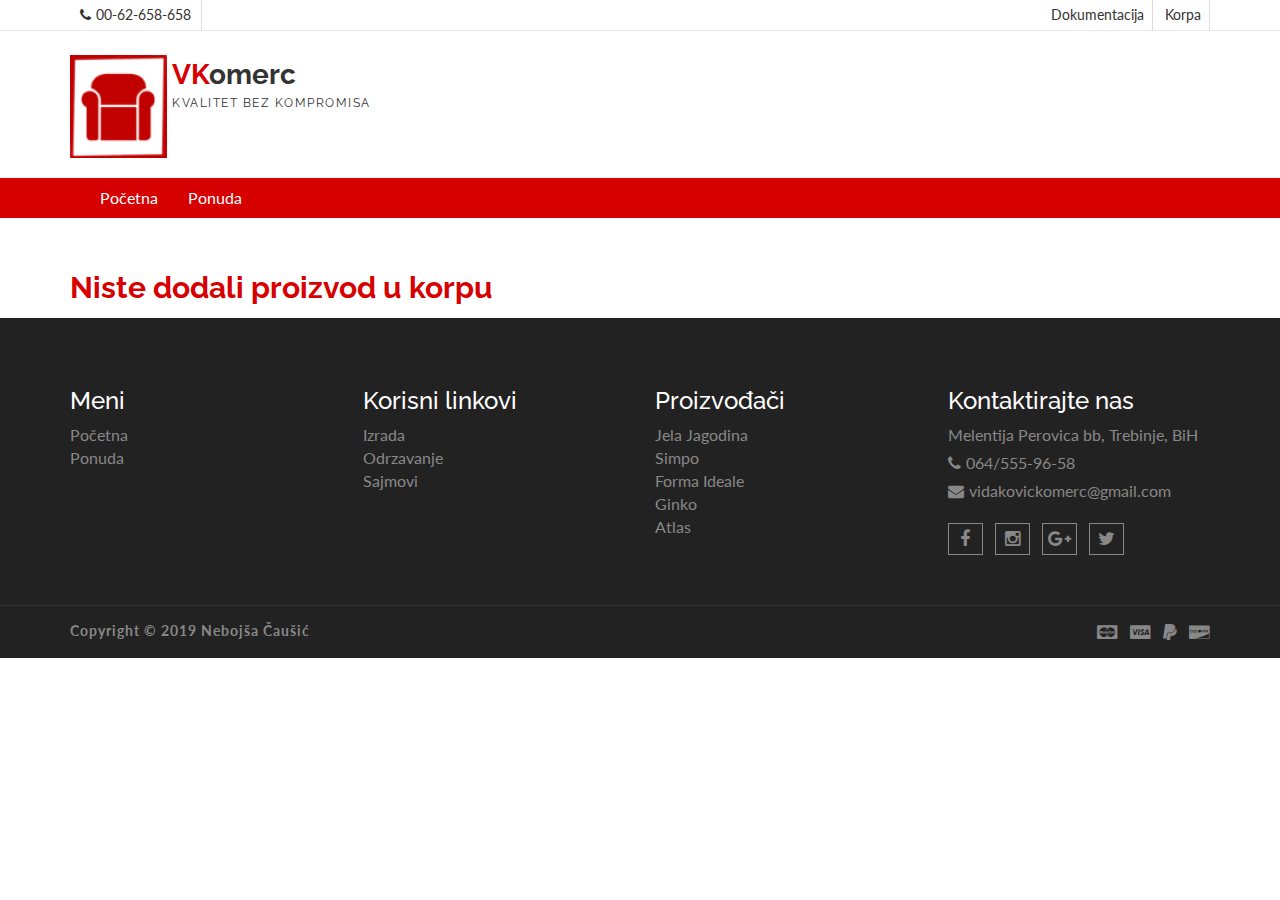
==== cart.html @ 964fd969 "First commit" ====
<!DOCTYPE html>
<html lang="en">
  <head>
    <meta charset="utf-8">
    <meta http-equiv="X-UA-Compatible" content="IE=edge">
    <meta name="viewport" content="width=device-width, initial-scale=1">    
    <title>Vidaković Komerc</title>
    
    <!-- Font awesome -->
    <link href="css/font-awesome.css" rel="stylesheet">
    <!-- Bootstrap -->
    <link href="css/bootstrap.css" rel="stylesheet">
    <!-- SmartMenus jQuery Bootstrap Addon CSS -->
    <link href="css/jquery.smartmenus.bootstrap.css" rel="stylesheet">
    <!-- Product view slider -->
    <link rel="stylesheet" type="text/css" href="css/jquery.simpleLens.css">    
    <!-- slick slider -->
    <link rel="stylesheet" type="text/css" href="css/slick.css">
    <!-- price picker slider -->
    <link rel="stylesheet" type="text/css" href="css/nouislider.css">
    <!-- Theme color -->
    <link id="switcher" href="css/theme-color/default-theme.css" rel="stylesheet">
    <!-- <link id="switcher" href="css/theme-color/bridge-theme.css" rel="stylesheet"> -->
    <!-- Top Slider CSS -->
    <link href="css/sequence-theme.modern-slide-in.css" rel="stylesheet" media="all">

    <!-- Main style sheet -->
    <link href="css/style.css" rel="stylesheet">    

    <!-- Google Font -->
    <link href='https://fonts.googleapis.com/css?family=Lato' rel='stylesheet' type='text/css'>
    <link href='https://fonts.googleapis.com/css?family=Raleway' rel='stylesheet' type='text/css'>
    

    <!-- HTML5 shim and Respond.js for IE8 support of HTML5 elements and media queries -->
    <!-- WARNING: Respond.js doesn't work if you view the page via file:// -->
    <!--[if lt IE 9]>
      <script src="https://oss.maxcdn.com/html5shiv/3.7.2/html5shiv.min.js"></script>
      <script src="https://oss.maxcdn.com/respond/1.4.2/respond.min.js"></script>
    <![endif]-->
  

  </head>
  <body>      
  <!-- SCROLL TOP BUTTON -->
    <a class="scrollToTop" href="#"><i class="fa fa-chevron-up"></i></a>
  <!-- END SCROLL TOP BUTTON -->


  <!-- Start header section -->
  <header id="aa-header">
    <!-- start header top  -->
    <div class="aa-header-top">
      <div class="container">
        <div class="row">
          <div class="col-md-12">
            <div class="aa-header-top-area">
              <!-- start header top left -->
              <div class="aa-header-top-left">
                <!-- start cellphone -->
                <div class="cellphone hidden-xs">
                  <p><span class="fa fa-phone"></span>00-62-658-658</p>
                </div>
                <!-- / cellphone -->
              </div>
              <!-- / header top left -->
              <div class="aa-header-top-right">
                <ul class="aa-head-top-nav-right">
                  <li><a href="#">Dokumentacija</a></li>
                  <li class="hidden-xs"><a href="cart.html">Korpa</a></li>
                </ul>
              </div>
            </div>
          </div>
        </div>
      </div>
    </div>
    <!-- / header top  -->

    <!-- start header bottom  -->
    <div class="aa-header-bottom">
      <div class="container">
        <div class="row">
          <div class="col-md-12">
            <div class="aa-header-bottom-area">
              <!-- logo  -->
              <div class="aa-logo">
                <!-- Text based logo -->
                <a href="index.html">
                  <img src="img/logo1.png" alt="logo">
                  <p><strong>VK</strong>omerc<span>Kvalitet bez kompromisa</span></p>
                </a>
                <!-- img based logo -->
                <!-- <a href="index.html"><img src="img/logo.jpg" alt="logo img"></a> -->
              </div>
              <!-- / logo  -->
                         
            </div>
          </div>
        </div>
      </div>
    </div>
    <!-- / header bottom  -->
  </header>
  <!-- / header section -->
  <!-- menu -->
  <section id="menu">
    <div class="container">
      <div class="menu-area">
        <!-- Navbar -->
        <div class="navbar navbar-default" role="navigation">
          <div class="navbar-header">
            <button type="button" class="navbar-toggle" data-toggle="collapse" data-target=".navbar-collapse">
              <span class="sr-only">Toggle navigation</span>
              <span class="icon-bar"></span>
              <span class="icon-bar"></span>
              <span class="icon-bar"></span>
            </button>          
          </div>
          <div class="navbar-collapse collapse">
            <!-- Left nav -->
            <ul class="nav navbar-nav">
              <li><a href="index.html">Početna</a></li>
              <li><a href="product.html">Ponuda</a></li>            
            </ul>
          </div><!--/.nav-collapse -->
        </div>
      </div>       
    </div>
  </section>
  <!-- / menu -->
 
 <!-- Cart view section -->
 <section id="cart-view">
   <div class="container">
     <div class="row">
       <div class="col-md-12">
         <div class="cart-view-area">



           <!-- <div class="cart-view-table">
             <form action="">
               <div class="table-responsive">
                  <table class="table">
                    <thead>
                      <tr>
                        <th></th>
                        <th></th>
                        <th>Product</th>
                        <th>Price</th>
                        <th>Quantity</th>
                        <th>Total</th>
                      </tr>
                    </thead>
                    <tbody>
                      <tr>
                        <td><a class="remove" href="#"><fa class="fa fa-close"></fa></a></td>
                        <td><a href="#"><img src="img/man/polo-shirt-1.png" alt="img"></a></td>
                        <td><a class="aa-cart-title" href="#">Polo T-Shirt</a></td>
                        <td>$250</td>
                        <td><input class="aa-cart-quantity" type="number" value="1"></td>
                        <td>$250</td>
                      </tr>
                      </tbody>
                  </table>
                </div>
             </form>
              Cart Total view
             <div class="cart-view-total">
               <h4>Na kartici</h4>
               <table class="aa-totals-table">
                 <tbody>
                     <th>Ukupno</th>
                     <td>50KM</td>
                   </tr>
                 </tbody>
               </table>
               <a href="#" class="aa-cart-view-btn">Potvrdi</a>
             </div> -->




           </div>
         </div>
       </div>
     </div>
   </div>
 </section>
 <!-- / Cart view section -->

  <!-- footer -->  
  <!-- footer -->  
  <footer id="aa-footer">
    <!-- footer bottom -->
    <div class="aa-footer-top">
     <div class="container">
        <div class="row">
        <div class="col-md-12">
          <div class="aa-footer-top-area">
            <div class="row">
              <div class="col-md-3 col-sm-6">
                <div class="aa-footer-widget">
                  <h3>Meni</h3>
                  <ul class="aa-footer-nav">
                    <li><a href="index.html">Početna</a></li>
                    <li><a href="product.html">Ponuda</a></li>
                    
                  </ul>
                </div>
              </div>
              <div class="col-md-3 col-sm-6">
                <div class="aa-footer-widget">
                  <div class="aa-footer-widget">
                    <h3>Korisni linkovi</h3>
                    <ul class="aa-footer-nav">
                      <li><a href="http://www.crvenajabuka.co.rs/" target="_blank">Izrada</a></li>
                      <li><a href="https://www.olihemplus.rs/blog/89-odrzavanje-koznog-namestaja" target="_blank">Odrzavanje</a></li>
                      <li><a href="http://sajam.rs/kalendar-2018/sajam-namestaja/" target="_blank">Sajmovi</a></li>
                    </ul>
                  </div>
                </div>
              </div>
              <div class="col-md-3 col-sm-6">
                <div class="aa-footer-widget">
                  <div class="aa-footer-widget">
                    <h3>Proizvođači</h3>
                    <ul class="aa-footer-nav">
                      <li><a href="https://jela.rs/" target="_blank">Jela Jagodina</a></li>
                      <li><a href="http://www.simpo.rs/" target="_blank">Simpo</a></li>
                      <li><a href="https://www.formaideale.rs/" target="_blank">Forma Ideale</a></li>
                      <li><a href="http://www.ginko.rs/sr/" target="_blank">Ginko</a></li>
                      <li><a href="https://www.atlasuzice.com/" target="_blank">Atlas</a></li>
                    </ul>
                  </div>
                </div>
              </div>
              <div class="col-md-3 col-sm-6">
                <div class="aa-footer-widget">
                  <div class="aa-footer-widget">
                    <h3>Kontaktirajte nas</h3>
                    <address>
                      <p> Melentija Perovica bb, Trebinje, BiH</p>
                      <p><span class="fa fa-phone"></span>064/555-96-58</p>
                      <p><span class="fa fa-envelope"></span>vidakovickomerc@gmail.com</p>
                    </address>
                    <div class="aa-footer-social">
                      <a href="https://www.facebook.com/vidakovickomerc/" target="_blank"><span class="fa fa-facebook"></span></a>
                      <a href="https://www.instagram.com/vidakovic_komerc/" target="_blank"><span class="fa fa-instagram"></span></a>
                      <a href="https://www.google.com/gmail/" target="_blank"><span class="fa fa-google-plus"></span></a>
                      <a href="https://twitter.com/?lang=en" target="_blank"><span class="fa fa-twitter"></span></a>
                    </div>
                  </div>
                </div>
              </div>
            </div>
          </div>
        </div>
      </div>
     </div>
    </div>
    <!-- footer-bottom -->
    <div class="aa-footer-bottom">
      <div class="container">
        <div class="row">
        <div class="col-md-12">
          <div class="aa-footer-bottom-area">
            <p>Copyright © 2019 <a href="#">Nebojša Čaušić</a></p>
            <div class="aa-footer-payment">
              <span class="fa fa-cc-mastercard"></span>
              <span class="fa fa-cc-visa"></span>
              <span class="fa fa-paypal"></span>
              <span class="fa fa-cc-discover"></span>
            </div>
          </div>
        </div>
      </div>
      </div>
    </div>
  </footer>
  <!-- / footer -->
  
    

  <!-- jQuery library -->
  <script src="https://ajax.googleapis.com/ajax/libs/jquery/1.11.3/jquery.min.js"></script>
  <script src="js/slider.js"></script>
  <script src="js/cart.js"></script>

  
  <!--Include all compiled plugins (below), or include individual files as needed 
  <script src="js/bootstrap.js"></script>  
  SmartMenus jQuery plugin 
  <script type="text/javascript" src="js/jquery.smartmenus.js"></script>
   SmartMenus jQuery Bootstrap Addon 
  <script type="text/javascript" src="js/jquery.smartmenus.bootstrap.js"></script>  
  To Slider JS
  <script src="js/sequence.js"></script>
  <script src="js/sequence-theme.modern-slide-in.js"></script>  
   Product view slider 
  <script type="text/javascript" src="js/jquery.simpleGallery.js"></script>
  <script type="text/javascript" src="js/jquery.simpleLens.js"></script>
   slick slider
  <script type="text/javascript" src="js/slick.js"></script>
   Price picker slider 
  <script type="text/javascript" src="js/nouislider.js"></script>
   Custom js 
  <script src="js/custom.js"></script> 
  -->
  </body>
</html>
---- css/nouislider.css ----
/* Functional styling;
 * These styles are required for noUiSlider to function.
 * You don't need to change these rules to apply your design.
 */
.noUi-target,
.noUi-target * {
-webkit-touch-callout: none;
-webkit-user-select: none;
-ms-touch-action: none;
	touch-action: none;
-ms-user-select: none;
-moz-user-select: none;
	user-select: none;
-moz-box-sizing: border-box;
	box-sizing: border-box;
}
.noUi-target {
	position: relative;
	direction: ltr;
}
.noUi-base {
	width: 100%;
	height: 100%;
	position: relative;
	z-index: 1; /* Fix 401 */
}
.noUi-origin {
	position: absolute;
	right: 0;
	top: 0;
	left: 0;
	bottom: 0;
}
.noUi-handle {
	position: relative;
	z-index: 1;
}
.noUi-stacking .noUi-handle {
/* This class is applied to the lower origin when
   its values is > 50%. */
	z-index: 10;
}
.noUi-state-tap .noUi-origin {
-webkit-transition: left 0.3s, top 0.3s;
	transition: left 0.3s, top 0.3s;
}
.noUi-state-drag * {
	cursor: inherit !important;
}

/* Painting and performance;
 * Browsers can paint handles in their own layer.
 */
.noUi-base,
.noUi-handle {
	-webkit-transform: translate3d(0,0,0);
	transform: translate3d(0,0,0);
}

/* Slider size and handle placement;
 */
.noUi-horizontal {
	height: 5px;
}
.noUi-horizontal .noUi-handle {
	cursor: w-resize;
	height: 23px;
	left: -17px;
	top: -10px;
	width: 28px;
}
.noUi-vertical {
	width: 18px;
}
.noUi-vertical .noUi-handle {
	width: 28px;
	height: 34px;
	left: -6px;
	top: -17px;
}

/* Styling;
 */
.noUi-background {
	background: #FAFAFA;
	box-shadow: inset 0 1px 1px #f0f0f0;
}
.noUi-connect {
	background: #ccc;
	box-shadow: inset 0 0 3px rgba(51,51,51,0.45);
-webkit-transition: background 450ms;
	transition: background 450ms;
}
.noUi-origin {
	border-radius: 2px;
}
.noUi-target {
	border-radius: 0px;
	border: 1px solid #D3D3D3;
	box-shadow: inset 0 1px 1px #F0F0F0, 0 3px 6px -5px #BBB;
	margin-top: 30px;
	margin-bottom: 10px;
}
.noUi-target.noUi-connect {
	box-shadow: inset 0 0 3px rgba(51,51,51,0.45), 0 3px 6px -5px #BBB;
}

/* Handles and cursors;
 */
.noUi-draggable {
	cursor: w-resize;
}
.noUi-vertical .noUi-draggable {
	cursor: n-resize;
}
.noUi-handle {
	border: 1px solid #D9D9D9;
	border-radius: 0px;
	background: #FFF;
	cursor: default;
	box-shadow: inset 0 0 1px #FFF,
				inset 0 1px 7px #EBEBEB,
				0 3px 6px -3px #BBB;
}
.noUi-active {
	box-shadow: inset 0 0 1px #FFF,
				inset 0 1px 7px #DDD,
				0 3px 6px -3px #BBB;
}

/* Handle stripes;
 */
.noUi-handle:before,
.noUi-handle:after {
	content: "";
	display: block;
	position: absolute;
	height: 10px;
	width: 1px;
	background: #E8E7E6;
	left: 9px;
	top: 5px;
}
.noUi-handle:after {
	left: 15px;
}
.noUi-vertical .noUi-handle:before,
.noUi-vertical .noUi-handle:after {
	width: 14px;
	height: 1px;
	left: 6px;
	top: 14px;
}
.noUi-vertical .noUi-handle:after {
	top: 17px;
}

/* Disabled state;
 */
[disabled].noUi-connect,
[disabled] .noUi-connect {
	background: #B8B8B8;
}
[disabled].noUi-origin,
[disabled] .noUi-handle {
	cursor: not-allowed;
}
---- css/theme-color/default-theme.css ----
/*=======================================
Template Design By MarkUps.
Author URI : http://www.markups.io/
========================================*/


h2 {
  color: #D70000;  
}
.aa-primary-btn:hover, .aa-primary-btn:focus {
  color: #ff6666; 
  border-color: #ff6666;
}
.aa-secondary-btn {  
  color: #ff6666;  
}
.aa-secondary-btn:hover, .aa-secondary-btn:focus {
  background-color: #ff6666;  
}
.aa-browse-btn {
  background-color: #D70000;  
  border: 1px solid #D70000;  
}
.aa-browse-btn:hover, .aa-browse-btn:focus {
  color: #D70000;
}
.aa-add-to-cart-btn:hover, .aa-add-to-cart-btn:focus {
  color: #ff6666;
  border-color: #ff6666;
}
.aa-filter-btn {
  background-color: #ff6666;
  border: 1px solid #ff6666;  
}
.aa-cart-view-btn {
  background-color: #D70000;  
}
#aa-header .aa-header-bottom .aa-header-bottom-area .aa-logo a > span {
   
}
#aa-header .aa-header-bottom .aa-header-bottom-area .aa-logo a strong {
  color: #D70000;
}
#aa-header .aa-header-bottom .aa-header-bottom-area .aa-search-box button {
  background-color: #D70000;  
}
#aa-header .aa-header-bottom .aa-cartbox .aa-cart-link {
  color: #ff6666;  
}
#aa-header .aa-header-bottom .aa-cartbox .aa-cart-link .aa-cart-notify {
  border: 1px solid #ff6666;  
  color: #ff6666;  
}
#aa-header .aa-header-bottom .aa-cartbox .aa-cart-link .aa-cart-notify:after { 
  border-top-color: #ff6666;  
}
#aa-header .aa-header-bottom .aa-cartbox .aa-cartbox-summary ul li .aa-remove-product:hover, #aa-header .aa-header-bottom .aa-cartbox .aa-cartbox-summary ul li .aa-remove-product:focus {
  border-color: #ff6666;
}
#menu {
  background-color: #D70000; 
}
#menu .menu-area .navbar-default .navbar-nav .open a {
  color: #D70000;
}
#menu .menu-area .navbar-default .navbar-nav .dropdown-menu li a {
  color: #D70000;
}
#menu .menu-area .navbar-default .navbar-nav .dropdown-menu li a:hover, #menu .menu-area .navbar-default .navbar-nav .dropdown-menu li a:focus { 
  background-color: #D70000;
}
.scrollToTop {
  background-color: #ff6666;
  border: 1px solid #ff6666;  
}
.scrollToTop:hover,
.scrollToTop:focus { 
  color: #ff6666; 
}
#wpf-loader-two .wpf-loader-two-inner:before {
  background: #ff6666;  
}
#wpf-loader-two .wpf-loader-two-inner:after {
  background: #ff6666;  
}
#wpf-loader-two {
  background-color: #ff6666;  
}
#aa-slider .aa-slider-area .seq-title span {
  color: #ff6666;  
}
#aa-slider .aa-slider-area .seq .seq-next:hover, #aa-slider .aa-slider-area .seq .seq-next:focus {  
  background-color: #ff6666;
}
#aa-slider .aa-slider-area .seq .seq-prev:hover, #aa-slider .aa-slider-area .seq .seq-prev:focus {  
  background-color: #ff6666;
}
#aa-promo .aa-promo-area .aa-promo-banner .aa-prom-content span {  
  color: #D70000;
}
#aa-promo .aa-promo-area .aa-promo-banner .aa-prom-content h4 a:hover {
  color: #D70000 !important;
}
.aa-products-tab li a:hover, .aa-products-tab li a:focus {  
  border-bottom: 1px solid #D70000;
}
.aa-products-tab li.active a {
  border-bottom: 1px solid #ff6666 !important;  
}
.aa-products-tab li.active a:hover, .aa-products-tab li.active a:focus {  
  border-bottom: 1px solid #ff6666;
}
.aa-product-catg li figure .aa-add-card-btn:hover {
  color: #D70000;
}
.aa-product-catg li .aa-product-title a:hover, .aa-product-catg li .aa-product-title a:focus {
  color: #ff6666;
}
.aa-product-catg li .aa-product-price {
  color: #D70000;  
}
.aa-product-catg li .aa-product-hvr-content a:hover, .aa-product-catg li .aa-product-hvr-content a:focus {
  color: #ff6666;
}
#quick-view-modal .modal-content button.close:hover {
  color: #ff6666; 
}
#quick-view-modal .modal-content .aa-product-view-content .aa-price-block .aa-product-avilability span {
  color: #ff6666;
}
#quick-view-modal .modal-content .aa-product-view-content .aa-prod-view-size a:hover, #quick-view-modal .modal-content .aa-product-view-content .aa-prod-view-size a:focus {
  border-color: #ff6666;
  color: #ff6666;
}
#quick-view-modal .modal-content .aa-product-view-content .aa-prod-quantity .aa-prod-category a {
  color: #ff6666; 
}
.slick-prev,
.slick-next {
  background-color: #ff6666;
}
#aa-support .aa-support-area .aa-support-single span {
  color: #D70000; 
}
#aa-testimonial .aa-testimonial-area .aa-testimonial-slider li.slick-active {
  background-color: #ff6666;
}
.aa-latest-blog-single .aa-blog-img:hover .aa-blog-img-caption {
  background-color: #ff6666;
}
.aa-latest-blog-single .aa-blog-info .aa-blog-title a:hover {
  color: #ff6666;
}
.aa-latest-blog-single .aa-blog-info .aa-read-mor-btn {
  color: #ff6666;  
}
.aa-latest-blog-single .aa-blog-info .aa-read-mor-btn:hover span, .aa-latest-blog-single .aa-blog-info .aa-read-mor-btn:focus span {  
  color: #ff6666;
}
#aa-subscribe .aa-subscribe-area .aa-subscribe-form input[type="submit"] {
  background: #ff6666 none repeat scroll 0 0;
  border: 1px solid #ff6666;  
}
#aa-footer .aa-footer-bottom .aa-footer-bottom-area > p a:hover, #aa-footer .aa-footer-bottom .aa-footer-bottom-area > p a:focus {
  color: #D70000;
}
#aa-catg-head-banner .aa-catg-head-banner-area .aa-catg-head-banner-content .breadcrumb .active {
  color: #ff6666;
}
#aa-product-category .aa-sidebar .aa-sidebar-widget h3 {
  color: #D70000;
  border-bottom: 1px solid #D70000;
}
#aa-product-category .aa-sidebar .aa-sidebar-widget .aa-catg-nav li a:hover, #aa-product-category .aa-sidebar .aa-sidebar-widget .aa-catg-nav li a:focus {
  color: #D70000;
}
#aa-product-category .aa-sidebar .aa-sidebar-widget .tag-cloud a:hover, #aa-product-category .aa-sidebar .aa-sidebar-widget .tag-cloud a:focus {
  background-color: #ff6666;
}
#aa-product-category .aa-sidebar .aa-sidebar-widget .aa-recently-views ul li .aa-cartbox-info h4 a:hover, #aa-product-category .aa-sidebar .aa-sidebar-widget .aa-recently-views ul li .aa-cartbox-info h4 a:focus {
  color: #ff6666;
}
#aa-product-category .aa-product-catg-content .aa-product-catg-head .aa-product-catg-head-right a:hover, #aa-product-category .aa-product-catg-content .aa-product-catg-head .aa-product-catg-head-right a:focus {
  color: #ff6666;
}
#aa-product-category .aa-product-catg-content .aa-product-catg-pagination .pagination li a:hover,
#aa-product-category .aa-product-catg-content .aa-product-catg-pagination .pagination li span:hover {
  color: #ff6666;
}
#aa-product-category .aa-product-catg-content .aa-product-catg-pagination .pagination li a:focus,
#aa-product-category .aa-product-catg-content .aa-product-catg-pagination .pagination li span:focus {
  background-color: #ff6666;
}
#aa-product-details .aa-product-details-area .aa-product-details-content .aa-product-view-content .aa-prod-quantity .aa-prod-category a {
  color: #ff6666;
}
#aa-product-details .aa-product-details-area .aa-product-details-bottom .nav-tabs li a:hover, #aa-product-details .aa-product-details-area .aa-product-details-bottom .nav-tabs li a:focus {
  color: #ff6666;
}
#aa-product-details .aa-product-details-area .aa-product-details-bottom .aa-review-form .aa-review-submit {  
  background-color: #ff6666;  
  border-color: #ff6666;  
}
#aa-product-details .aa-product-details-area .aa-product-details-bottom .aa-review-form .form-control:focus {
  border-color: #ff6666;
}
#cart-view .cart-view-area .cart-view-table .table tbody tr td .aa-cart-title {
  color: #D70000;
}
#cart-view .cart-view-area .cart-view-table .table tbody tr td .aa-cart-title:hover {
  color: #D70000;
}
#checkout .checkout-area .checkout-left .panel-group .panel-default .panel-heading .panel-title a { 
  color: #ff6666;
}
#checkout .checkout-area .checkout-right h4 { 
  color: #ff6666;
}
#login-modal .modal-dialog .aa-register-now a {
  color: #ff6666;
}
#aa-blog-archive .aa-blog-archive-area .aa-blog-content .aa-blog-content-single h4 a:hover, #aa-blog-archive .aa-blog-archive-area .aa-blog-content .aa-blog-content-single h4 a:focus {
  color: #ff6666;
}
#aa-blog-archive .aa-blog-archive-area .aa-blog-content .aa-blog-content-single .aa-article-bottom .aa-post-author a {
  border-bottom: 1px solid #ff6666;
  color: #ff6666;
}
#aa-blog-archive .aa-blog-archive-area .aa-blog-sidebar .aa-sidebar-widget h3 {
  color: #ff6666;
  border-bottom: 1px solid #ff6666;  
}
#aa-blog-archive .aa-blog-archive-area .aa-blog-sidebar .aa-sidebar-widget .aa-catg-nav li a:hover, #aa-blog-archive .aa-blog-archive-area .aa-blog-sidebar .aa-sidebar-widget .aa-catg-nav li a:focus {
  color: #ff6666;
}
#aa-blog-archive .aa-blog-archive-area .aa-blog-sidebar .aa-sidebar-widget .tag-cloud a:hover, #aa-blog-archive .aa-blog-archive-area .aa-blog-sidebar .aa-sidebar-widget .tag-cloud a:focus {
  background-color: #ff6666;
}
#aa-blog-archive .aa-blog-archive-area .aa-blog-sidebar .aa-sidebar-widget .aa-sidebar-price-range .noUi-connect {
  background: #ff6666;
}
#aa-blog-archive .aa-blog-archive-area .aa-blog-sidebar .aa-sidebar-widget .aa-recently-views ul li .aa-cartbox-info h4 a:hover, #aa-blog-archive .aa-blog-archive-area .aa-blog-sidebar .aa-sidebar-widget .aa-recently-views ul li .aa-cartbox-info h4 a:focus {
  color: #ff6666;
}
#aa-blog-archive .aa-blog-archive-area .aa-blog-archive-pagination .pagination li a:hover,
#aa-blog-archive .aa-blog-archive-area .aa-blog-archive-pagination .pagination li span:hover {
  color: #ff6666;
}
#aa-blog-archive .aa-blog-archive-area .aa-blog-archive-pagination .pagination li a:focus,
#aa-blog-archive .aa-blog-archive-area .aa-blog-archive-pagination .pagination li span:focus {
  background-color: #ff6666;
}
#aa-blog-archive .aa-blog-archive-area .aa-blog-archive-pagination .pagination .active a {
  background-color: #ff6666;
}
.aa-blog-details h2 a:hover, .aa-blog-details h2 a:focus {
  color: #ff6666;
}
.aa-blog-details .aa-blog-content-single .blog-single-tag a:hover, .aa-blog-details .aa-blog-content-single .blog-single-tag a:focus {
  color: #ff6666; 
}
.aa-blog-details .aa-blog-content-single .blog-single-social a:hover, .aa-blog-details .aa-blog-content-single .blog-single-social a:focus {
  color: #ff6666; 
}
.aa-blog-details .aa-blog-navigation .aa-blog-prev {
  background-color: #ff6666;
  border: 1px solid #ff6666;  
}
.aa-blog-details .aa-blog-navigation .aa-blog-next {
  background-color: #ff6666;
  border: 1px solid #ff6666;  
}
.aa-blog-details .aa-blog-comment-threat .comments .commentlist li .reply-btn {
  background-color: #ff6666;  
}
.aa-blog-details .aa-blog-comment-threat .comments .commentlist li .author-tag {
  background-color: #ff6666;  
}
.aa-blog-details #respond input[type="text"]:focus,
.aa-blog-details #respond input[type="email"]:focus,
.aa-blog-details #respond input[type="url"]:focus {
  border-color: #ff6666;
}
.aa-blog-details #respond textarea:focus {
  border-color: #ff6666;
}
.aa-blog-details #respond .form-submit input:hover {
  color: #ff6666 !important;
}
#aa-contact .aa-contact-area .aa-contact-address .aa-contact-address-left .comments-form .form-control:focus {
  border-color: #ff6666;
}
#aa-contact .aa-contact-area .aa-contact-address .aa-contact-address-left .comments-form button {
  border: 1px solid #ff6666;  
}
#aa-error .aa-error-area {
  border: 5px solid #ff6666;  
}
#aa-error .aa-error-area h2 {
  border-bottom: 3px solid #ff6666;  
}
#aa-error .aa-error-area a:hover, #aa-error .aa-error-area a:focus {
  color: #ff6666;
  border-color: #ff6666;
}
#aa-footer .aa-footer-bottom .aa-footer-bottom-area > p a:hover, #aa-footer .aa-footer-bottom .aa-footer-bottom-area > p a:focus {
  color: #D70000;
}
.navbar-default .navbar-toggle:hover,
.navbar-default .navbar-toggle:focus {
  background-color: #D70000;
}




/*=======================================
Template Design By MarkUps.
Author URI : http://www.markups.io/
========================================*/
---- css/theme-color/bridge-theme.css ----
/*=======================================
Template Design By MarkUps.
Author URI : http://www.markups.io/
========================================*/


h2 {
  color: #a5d549;  
}
.aa-primary-btn:hover, .aa-primary-btn:focus {
  color: #a5d549; 
  border-color: #a5d549;
}
.aa-secondary-btn {  
  color: #a5d549;  
}
.aa-secondary-btn:hover, .aa-secondary-btn:focus {
  background-color: #a5d549;  
}
.aa-browse-btn {
  background-color: #a5d549;  
  border: 1px solid #a5d549;  
}
.aa-browse-btn:hover, .aa-browse-btn:focus {
  color: #a5d549;
}
.aa-add-to-cart-btn:hover, .aa-add-to-cart-btn:focus {
  color: #a5d549;
  border-color: #a5d549;
}
.aa-filter-btn {
  background-color: #a5d549;
  border: 1px solid #a5d549;  
}
.aa-cart-view-btn {
  background-color: #a5d549;  
}
#aa-header .aa-header-bottom .aa-header-bottom-area .aa-logo a > span {
  color: #a5d549;  
}
#aa-header .aa-header-bottom .aa-header-bottom-area .aa-logo a strong {
  color: #a5d549;
}
#aa-header .aa-header-bottom .aa-header-bottom-area .aa-search-box button {
  background-color: #a5d549;  
}
#aa-header .aa-header-bottom .aa-cartbox .aa-cart-link {
  color: #a5d549;  
}
#aa-header .aa-header-bottom .aa-cartbox .aa-cart-link .aa-cart-notify {
  border: 1px solid #a5d549;  
  color: #a5d549;  
}
#aa-header .aa-header-bottom .aa-cartbox .aa-cart-link .aa-cart-notify:after { 
  border-top-color: #a5d549;  
}
#aa-header .aa-header-bottom .aa-cartbox .aa-cartbox-summary ul li .aa-remove-product:hover, #aa-header .aa-header-bottom .aa-cartbox .aa-cartbox-summary ul li .aa-remove-product:focus {
  border-color: #a5d549;
}
#menu {
  background-color: #a5d549; 
}
#menu .menu-area .navbar-default .navbar-nav .open a {
  color: #a5d549;
}
#menu .menu-area .navbar-default .navbar-nav .dropdown-menu li a {
  color: #a5d549;
}
#menu .menu-area .navbar-default .navbar-nav .dropdown-menu li a:hover, #menu .menu-area .navbar-default .navbar-nav .dropdown-menu li a:focus { 
  background-color: #a5d549;
}
.scrollToTop {
  background-color: #a5d549;
  border: 1px solid #a5d549;  
}
.scrollToTop:hover,
.scrollToTop:focus { 
  color: #a5d549; 
}
#wpf-loader-two .wpf-loader-two-inner:before {
  background: #a5d549;  
}
#wpf-loader-two .wpf-loader-two-inner:after {
  background: #a5d549;  
}
#wpf-loader-two {
  background-color: #a5d549;  
}
#aa-slider .aa-slider-area .seq-title span {
  color: #a5d549;  
}
#aa-slider .aa-slider-area .seq .seq-next:hover, #aa-slider .aa-slider-area .seq .seq-next:focus {  
  background-color: #a5d549;
}
#aa-slider .aa-slider-area .seq .seq-prev:hover, #aa-slider .aa-slider-area .seq .seq-prev:focus {  
  background-color: #a5d549;
}
#aa-promo .aa-promo-area .aa-promo-banner .aa-prom-content span {  
  color: #a5d549;
}
#aa-promo .aa-promo-area .aa-promo-banner .aa-prom-content h4 a:hover {
  color: #a5d549 !important;
}
.aa-products-tab li a:hover, .aa-products-tab li a:focus {  
  border-bottom: 1px solid #a5d549;
}
.aa-products-tab li.active a {
  border-bottom: 1px solid #a5d549 !important;  
}
.aa-products-tab li.active a:hover, .aa-products-tab li.active a:focus {  
  border-bottom: 1px solid #a5d549;
}
.aa-product-catg li figure .aa-add-card-btn:hover {
  color: #a5d549;
}
.aa-product-catg li .aa-product-title a:hover, .aa-product-catg li .aa-product-title a:focus {
  color: #a5d549;
}
.aa-product-catg li .aa-product-price {
  color: #a5d549;  
}
.aa-product-catg li .aa-product-hvr-content a:hover, .aa-product-catg li .aa-product-hvr-content a:focus {
  color: #a5d549;
}
#quick-view-modal .modal-content button.close:hover {
  color: #a5d549; 
}
#quick-view-modal .modal-content .aa-product-view-content .aa-price-block .aa-product-avilability span {
  color: #a5d549;
}
#quick-view-modal .modal-content .aa-product-view-content .aa-prod-view-size a:hover, #quick-view-modal .modal-content .aa-product-view-content .aa-prod-view-size a:focus {
  border-color: #a5d549;
  color: #a5d549;
}
#quick-view-modal .modal-content .aa-product-view-content .aa-prod-quantity .aa-prod-category a {
  color: #a5d549; 
}
.slick-prev,
.slick-next {
  background-color: #a5d549;
}
#aa-support .aa-support-area .aa-support-single span {
  color: #a5d549; 
}
#aa-testimonial .aa-testimonial-area .aa-testimonial-slider li.slick-active {
  background-color: #a5d549;
}
.aa-latest-blog-single .aa-blog-img:hover .aa-blog-img-caption {
  background-color: #a5d549;
}
.aa-latest-blog-single .aa-blog-info .aa-blog-title a:hover {
  color: #a5d549;
}
.aa-latest-blog-single .aa-blog-info .aa-read-mor-btn {
  color: #a5d549;  
}
.aa-latest-blog-single .aa-blog-info .aa-read-mor-btn:hover span, .aa-latest-blog-single .aa-blog-info .aa-read-mor-btn:focus span {  
  color: #a5d549;
}
#aa-subscribe .aa-subscribe-area .aa-subscribe-form input[type="submit"] {
  background: #a5d549 none repeat scroll 0 0;
  border: 1px solid #a5d549;  
}
#aa-footer .aa-footer-bottom .aa-footer-bottom-area > p a:hover, #aa-footer .aa-footer-bottom .aa-footer-bottom-area > p a:focus {
  color: #a5d549;
}
#aa-catg-head-banner .aa-catg-head-banner-area .aa-catg-head-banner-content .breadcrumb .active {
  color: #a5d549;
}
#aa-product-category .aa-sidebar .aa-sidebar-widget h3 {
  color: #a5d549;
  border-bottom: 1px solid #a5d549;
}
#aa-product-category .aa-sidebar .aa-sidebar-widget .aa-catg-nav li a:hover, #aa-product-category .aa-sidebar .aa-sidebar-widget .aa-catg-nav li a:focus {
  color: #a5d549;
}
#aa-product-category .aa-sidebar .aa-sidebar-widget .tag-cloud a:hover, #aa-product-category .aa-sidebar .aa-sidebar-widget .tag-cloud a:focus {
  background-color: #a5d549;
}
#aa-product-category .aa-sidebar .aa-sidebar-widget .aa-recently-views ul li .aa-cartbox-info h4 a:hover, #aa-product-category .aa-sidebar .aa-sidebar-widget .aa-recently-views ul li .aa-cartbox-info h4 a:focus {
  color: #a5d549;
}
#aa-product-category .aa-product-catg-content .aa-product-catg-head .aa-product-catg-head-right a:hover, #aa-product-category .aa-product-catg-content .aa-product-catg-head .aa-product-catg-head-right a:focus {
  color: #a5d549;
}
#aa-product-category .aa-product-catg-content .aa-product-catg-pagination .pagination li a:hover,
#aa-product-category .aa-product-catg-content .aa-product-catg-pagination .pagination li span:hover {
  color: #a5d549;
}
#aa-product-category .aa-product-catg-content .aa-product-catg-pagination .pagination li a:focus,
#aa-product-category .aa-product-catg-content .aa-product-catg-pagination .pagination li span:focus {
  background-color: #a5d549;
}
#aa-product-details .aa-product-details-area .aa-product-details-content .aa-product-view-content .aa-prod-quantity .aa-prod-category a {
  color: #a5d549;
}
#aa-product-details .aa-product-details-area .aa-product-details-bottom .nav-tabs li a:hover, #aa-product-details .aa-product-details-area .aa-product-details-bottom .nav-tabs li a:focus {
  color: #a5d549;
}
#aa-product-details .aa-product-details-area .aa-product-details-bottom .aa-review-form .aa-review-submit {  
  background-color: #a5d549;  
  border-color: #a5d549;  
}
#aa-product-details .aa-product-details-area .aa-product-details-bottom .aa-review-form .form-control:focus {
  border-color: #a5d549;
}
#cart-view .cart-view-area .cart-view-table .table tbody tr td .aa-cart-title {
  color: #a5d549;
}
#cart-view .cart-view-area .cart-view-table .table tbody tr td .aa-cart-title:hover {
  color: #a5d549;
}
#checkout .checkout-area .checkout-left .panel-group .panel-default .panel-heading .panel-title a { 
  color: #a5d549;
}
#checkout .checkout-area .checkout-right h4 { 
  color: #a5d549;
}
#login-modal .modal-dialog .aa-register-now a {
  color: #a5d549;
}
#aa-blog-archive .aa-blog-archive-area .aa-blog-content .aa-blog-content-single h4 a:hover, #aa-blog-archive .aa-blog-archive-area .aa-blog-content .aa-blog-content-single h4 a:focus {
  color: #a5d549;
}
#aa-blog-archive .aa-blog-archive-area .aa-blog-content .aa-blog-content-single .aa-article-bottom .aa-post-author a {
  border-bottom: 1px solid #a5d549;
  color: #a5d549;
}
#aa-blog-archive .aa-blog-archive-area .aa-blog-sidebar .aa-sidebar-widget h3 {
  color: #a5d549;
  border-bottom: 1px solid #a5d549;  
}
#aa-blog-archive .aa-blog-archive-area .aa-blog-sidebar .aa-sidebar-widget .aa-catg-nav li a:hover, #aa-blog-archive .aa-blog-archive-area .aa-blog-sidebar .aa-sidebar-widget .aa-catg-nav li a:focus {
  color: #a5d549;
}
#aa-blog-archive .aa-blog-archive-area .aa-blog-sidebar .aa-sidebar-widget .tag-cloud a:hover, #aa-blog-archive .aa-blog-archive-area .aa-blog-sidebar .aa-sidebar-widget .tag-cloud a:focus {
  background-color: #a5d549;
}
#aa-blog-archive .aa-blog-archive-area .aa-blog-sidebar .aa-sidebar-widget .aa-sidebar-price-range .noUi-connect {
  background: #a5d549;
}
#aa-blog-archive .aa-blog-archive-area .aa-blog-sidebar .aa-sidebar-widget .aa-recently-views ul li .aa-cartbox-info h4 a:hover, #aa-blog-archive .aa-blog-archive-area .aa-blog-sidebar .aa-sidebar-widget .aa-recently-views ul li .aa-cartbox-info h4 a:focus {
  color: #a5d549;
}
#aa-blog-archive .aa-blog-archive-area .aa-blog-archive-pagination .pagination li a:hover,
#aa-blog-archive .aa-blog-archive-area .aa-blog-archive-pagination .pagination li span:hover {
  color: #a5d549;
}
#aa-blog-archive .aa-blog-archive-area .aa-blog-archive-pagination .pagination li a:focus,
#aa-blog-archive .aa-blog-archive-area .aa-blog-archive-pagination .pagination li span:focus {
  background-color: #a5d549;
}
#aa-blog-archive .aa-blog-archive-area .aa-blog-archive-pagination .pagination .active a {
  background-color: #a5d549;
}
.aa-blog-details h2 a:hover, .aa-blog-details h2 a:focus {
  color: #a5d549;
}
.aa-blog-details .aa-blog-content-single .blog-single-tag a:hover, .aa-blog-details .aa-blog-content-single .blog-single-tag a:focus {
  color: #a5d549; 
}
.aa-blog-details .aa-blog-content-single .blog-single-social a:hover, .aa-blog-details .aa-blog-content-single .blog-single-social a:focus {
  color: #a5d549; 
}
.aa-blog-details .aa-blog-navigation .aa-blog-prev {
  background-color: #a5d549;
  border: 1px solid #a5d549;  
}
.aa-blog-details .aa-blog-navigation .aa-blog-next {
  background-color: #a5d549;
  border: 1px solid #a5d549;  
}
.aa-blog-details .aa-blog-comment-threat .comments .commentlist li .reply-btn {
  background-color: #a5d549;  
}
.aa-blog-details .aa-blog-comment-threat .comments .commentlist li .author-tag {
  background-color: #a5d549;  
}
.aa-blog-details #respond input[type="text"]:focus,
.aa-blog-details #respond input[type="email"]:focus,
.aa-blog-details #respond input[type="url"]:focus {
  border-color: #a5d549;
}
.aa-blog-details #respond textarea:focus {
  border-color: #a5d549;
}
.aa-blog-details #respond .form-submit input:hover {
  color: #a5d549 !important;
}
#aa-contact .aa-contact-area .aa-contact-address .aa-contact-address-left .comments-form .form-control:focus {
  border-color: #a5d549;
}
#aa-contact .aa-contact-area .aa-contact-address .aa-contact-address-left .comments-form button {
  border: 1px solid #a5d549;  
}
#aa-error .aa-error-area {
  border: 5px solid #a5d549;  
}
#aa-error .aa-error-area h2 {
  border-bottom: 3px solid #a5d549;  
}
#aa-error .aa-error-area a:hover, #aa-error .aa-error-area a:focus {
  color: #a5d549;
  border-color: #a5d549;
}
#aa-footer .aa-footer-bottom .aa-footer-bottom-area > p a:hover, #aa-footer .aa-footer-bottom .aa-footer-bottom-area > p a:focus {
  color: #a5d549;
}
.navbar-default .navbar-toggle:hover,
.navbar-default .navbar-toggle:focus {
  background-color: #a5d549;
}

/*=======================================
Template Design By MarkUps.
Author URI : http://www.markups.io/
========================================*/
---- css/sequence-theme.modern-slide-in.css ----
@charset "UTF-8";

/**
 * Theme Name: Modern Slide In
 * Version: 2.0.0
 * Theme URL: http://sequencejs.com/themes/modern-slide-in/
 *
 * A minimalist theme for showcasing products
 *
 * This theme is powered by Sequence.js - The
 * responsive CSS animation framework for creating unique sliders,
 * presentations, banners, and other step-based applications.
 *
 * Author: Ian Lunn
 * Author URL: http://ianlunn.co.uk/
 *
 * Theme License: http://sequencejs.com/licenses/#free-theme
 * Sequence.js Licenses: http://sequencejs.com/licenses/
 *
 * Copyright © 2015 Ian Lunn Design Limited unless otherwise stated.
 */

@import url(http://fonts.googleapis.com/css?family=Oxygen:700|Source+Sans+Pro:300);

body,
html,
.seq {
  /* Uncomment to make the theme full-screen */
  /* width: 100% !important; */
  /* max-width: 100% !important; */
  /* height: 100% !important; */
  /* max-height: 100% !important; */
}

.seq {
  position: relative;
  /*background: #D9D9D9 url("../images/bg-sequence.jpg") no-repeat;*/
  background-position: 0% 100%;
  background-size: cover;
  /* Dimensions */
  height: 360px;
  width: 100%;
  /*max-width: 1280px;*/
  max-width: 100%;
  /* Hide anything that goes beyond the boundaries of the Sequence container */
  overflow: hidden;
  /* Center the Sequence container on the page */
  margin: 0 auto;
  padding: 0;
}

.seq .seq-preloader {
  background: #D9D9D9;
}

.seq .seq-screen,
.seq .seq-canvas,
.seq .seq-canvas > * {
  /* Reset the canvas and steps for more browser consistency */
  margin: 0;
  padding: 0;
  height: 100%;
  width: 100%;
  list-style: none;
}

.seq .seq-canvas > * {
  position: absolute;
}

.seq.seq-fallback {
  /* Fallback styles */
}

.seq.seq-fallback .seq-canvas {
  max-width: 1280px;
}

.seq.seq-fallback .seq-pagination li {
  position: relative;
}

.seq.seq-fallback .seq-pagination li img {
  border: none;
}

.seq.seq-fallback .seq-pagination li a {
  display: block;
  width: 100%;
  height: 100%;
}

.seq.seq-fallback .seq-next:focus,
.seq.seq-fallback .seq-next:hover,
.seq.seq-fallback .seq-prev:focus,
.seq.seq-fallback .seq-prev:hover,
.seq.seq-fallback .seq-pagination li:focus,
.seq.seq-fallback .seq-pagination li:hover {
  top: -4px;
}

.seq .seq-canvas {
  /*max-width: 1280px;*/
  width: 100%;
  overflow: hidden;
  position: relative;
  display: block;
  margin: 0 auto;
}

.seq .seq-nav,
.seq .seq-pagination {
  /* Hide navigation when JS is disabled */
  display: none;
}

.seq.seq-active .seq-nav {
  /* Show navigation and pagination if JS is enabled */
  display: block;
}

.seq .seq-nav {
  /* Styles for next/previous buttons and pagination */
  position: absolute;
  z-index: 999;
  top: 50%;
  width: 100%;
  max-width: 100%;
  margin: 0 auto;
  padding: 0;
  pointer-events: none;
  border: none;
}

.seq .seq-next,
.seq .seq-prev {
  color:#fff;
  position: absolute;
  top: 50%;
  margin-top: -33px;
  padding: 10px 15px;  
  line-height: 45px;
  border: 1px solid transparent;  
  cursor: pointer;
  text-align: center;
  pointer-events: auto;
  -webkit-transition-duration: .2s;
  transition-duration: .2s;
  -webkit-transform: translate3d(0, 0, 0);
  -ms-transform: translate3d(0, 0, 0);
  transform: translate3d(0, 0, 0);    
  font-size:50px;
  text-shadow: none; 
}

.seq .seq-next {
  right: 20px;
  /*background: url("../img/slider/bt-next.png");*/
}

.seq .seq-next:focus,
.seq .seq-next:hover {  
  -webkit-transform: translate3d(4px, 0, 0);
  -ms-transform: translate3d(4px, 0, 0);
  transform: translate3d(4px, 0, 0);
}

.seq .seq-prev {
  left: 20px;
  /*background: url("../img/slider/bt-prev.png");*/
}

.seq .seq-prev:focus,
.seq .seq-prev:hover {
  -webkit-transform: translate3d(-4px, 0, 0);
  -ms-transform: translate3d(-4px, 0, 0);
  transform: translate3d(-4px, 0, 0);
}

.seq .seq-model,
.seq .seq-title {
  position: absolute;
}

.seq .seq-title {
  bottom: 5%;
  margin: 0 2.5%;
  width: 95%;
}

.seq .seq-model {
  bottom: 15%;
  height: 100%;
  width: 100%;
  /* Don't allow the image to exceed its original height */
  /*max-height: 568px;*/
  max-height: 100%;
}

.seq .seq-model img {
  /* Don't allow the image to exceed its original height */
  /*max-height: 568px;*/
  max-height: 100%;
  display: block;
  height: 100%;
  width: auto;
  margin: 0 auto;
  opacity: 0;
  -webkit-transform: translate3d(60px, 0, 0);
  -ms-transform: translate3d(60px, 0, 0);
  transform: translate3d(60px, 0, 0);
  -webkit-transition-duration: .3s;
  transition-duration: .3s;
  -webkit-transition-properties: transform, opacity;
  transition-properties: transform, opacity;
  -webkit-transition-timing-function: ease-out !important;
  transition-timing-function: ease-out !important;
}

.seq .seq-title br {
  display: none;
}

.seq .seq-title h2,
.seq .seq-title p {
  display: block;
  width: 98%;
  vertical-align: middle;
  text-align: center;
  margin: 0;
  opacity: 0;
  font-size: 16px;
  -webkit-transition-duration: .3s;
  transition-duration: .3s;
  -webkit-transition-properties: opacity;
  transition-properties: opacity;
}

.seq .seq-title h2 {
  padding: .2em 1%;
  font-family: 'Oxygen', sans-serif;
  color: white;
  background: black;
  float: left;
}

.seq .seq-title p {
  display: none;
  clear: left;
}

.seq .seq-in {
  /* Animate in positions for content */
}

.seq .seq-in .seq-model img {
  -webkit-transform: translate3d(0, 0, 0);
  -ms-transform: translate3d(0, 0, 0);
  transform: translate3d(0, 0, 0);
  opacity: 1;
}

.seq .seq-in .seq-title h2,
.seq .seq-in .seq-title p {
  opacity: 1;
  -webkit-transform: translate3d(0, 0, 0);
  -ms-transform: translate3d(0, 0, 0);
  transform: translate3d(0, 0, 0);
}

.seq .seq-out {
  /* Animate out positions for content */
}

.seq .seq-out .seq-model img {
  -webkit-transform: translate3d(-60px, 0, 0);
  -ms-transform: translate3d(-60px, 0, 0);
  transform: translate3d(-60px, 0, 0);
  opacity: 0;
}

.seq .seq-out .seq-title h2,
.seq .seq-out .seq-title p {
  opacity: 0;
  -webkit-transform: translate3d(0, 0, 0);
  -ms-transform: translate3d(0, 0, 0);
  transform: translate3d(0, 0, 0);
}

@media only screen and (min-width: 640px) {
  .seq {
    /* Make the container 16:9 but no bigger than 90% of the screen height */
    position: relative;
    height: auto;
    /*height: 100%;*/
    height: 600px;
    /*max-height: 90vh;*/
    max-height: 100%;
    min-height: 360px;
    /* Move the background radial to the left */
    background-position: 50% 100%;
  }

  .seq:before {
    /* Make an element a certain aspect ratio */
    /*display: block;*/
    display: none;
    content: "";
    width: 100%;
    padding-top: 56.25%;
  }

  .seq .seq-screen {
    position: absolute;
    top: 0;
    left: 0;
    right: 0;
    bottom: 0;
  }

  .seq .seq-canvas > *:before {
    /* Vertically align the content using a :before element */
/*    content: "";
    height: 100%;
    display: inline-block;
    vertical-align: middle;*/
  }

  .seq .seq-model,
  .seq .seq-title {
    /*position: relative;*/
    display: inline-block;
    /*vertical-align: middle;*/
    /*margin: 0 5% 0 2.5%;*/
  }

  .seq .seq-model {
    top: 0;
    bottom: 0;
    width: 100%;    
  }

  .seq .seq-model img {
    float: right;
    opacity: 0;
    -webkit-transform: translate3d(60px, 0, 0);
    -ms-transform: translate3d(60px, 0, 0);
    transform: translate3d(60px, 0, 0);
    -webkit-transition-properties: transform, opacity;
    transition-properties: transform, opacity;
  }

  .seq .seq-title {
    bottom: 0;
    width: 40%;
    margin-right: 12.5%;
  }

  .seq .seq-title h2,
  .seq .seq-title p {
    display: inline-block;
    width: auto;
    margin: 0;
    opacity: 0;
    text-align: left;
    font-size: 18px;
    -webkit-transition-duration: .3s;
    transition-duration: .3s;
    -webkit-transition-properties: transform, opacity;
    transition-properties: transform, opacity;
  }

  .seq .seq-title h2 {
    margin-bottom: .4em;
    padding: .2em .6em;
    font-family: 'Oxygen', sans-serif;
    color: white;
    background: black;
    -webkit-transform: translate3d(-120px, 0, 0);
    -ms-transform: translate3d(-120px, 0, 0);
    transform: translate3d(-120px, 0, 0);
  }

  .seq .seq-title h3 {
    display: block;
    font-family: 'Source Sans Pro', sans-serif;
    -webkit-transform: translate3d(120px, 0, 0);
    -ms-transform: translate3d(120px, 0, 0);
    transform: translate3d(120px, 0, 0);
  }

  .seq .seq-in {
    /* Animate in positions for content */
  }

  .seq .seq-in .seq-model img {
    height: 100%;
    -webkit-transform: translate3d(0, 0, 0);
    -ms-transform: translate3d(0, 0, 0);
    transform: translate3d(0, 0, 0);
    opacity: 1;
    width: 100%;
  }

  .seq .seq-out {
    /* Animate out positions for content */
  }

  .seq .seq-out .seq-model img {
    -webkit-transform: translate3d(-60px, 0, 0);
    -ms-transform: translate3d(-60px, 0, 0);
    transform: translate3d(-60px, 0, 0);
  }
}

@media only screen and (min-width: 768px) {
  .seq.seq-active .seq-pagination {
    /* Show navigation and pagination if JS is enabled */
    display: block;
  }

  .seq .seq-pagination {
    pointer-events: none;
    display: block;
    position: absolute;
    left: 0;
    right: 0;
    z-index: 10;
    bottom: 5px;
    margin: 0 auto;
    padding: 0 20px;
    max-width: 1240px;
    text-align: right;
  }

  .seq .seq-pagination li {
    display: inline-block;
    list-style: none;
    margin: 0 10px;
    padding: 0;
    cursor: pointer;
  }

  .seq .seq-pagination li img {
    opacity: .4;
    pointer-events: auto;
    -webkit-transform: translate3d(0, 0, 0);
    -ms-transform: translate3d(0, 0, 0);
    transform: translate3d(0, 0, 0);
    -webkit-transition-duration: .2s;
    transition-duration: .2s;
    -webkit-transition-properties: transform, opacity;
    transition-properties: transform, opacity;
  }

  .seq .seq-pagination li.seq-current img {
    opacity: 1;
  }

  .seq .seq-pagination li:focus img,
  .seq .seq-pagination li:hover img {
    -webkit-transform: translate3d(0, -4px, 0);
    -ms-transform: translate3d(0, -4px, 0);
    transform: translate3d(0, -4px, 0);
  }
}

@media only screen and (min-width: 860px) {
  /*.seq .seq-model {
    margin-left: 10%;
    width: 27.5%;
  }

  .seq .seq-title {
    width: 42.5%;
    margin-right: 10%;
  }

  .seq .seq-title br {
    display: inline-block;
  }*/
}

@media only screen and (min-width: 1020px) {
 /* .seq .seq-model {
    margin-left: 5%;
    width: 32.5%;
  }

  .seq .seq-title {
    width: 47.5%;
    margin-right: 5%;
  }*/
}

@media only screen and (min-width: 1120px) {
 /*.seq .seq-model {
  height: 100%;
  margin-left: 0;
  margin-right: 0;
  width: 100%;
}

  .seq .seq-title {
   left: 38%;
margin-right: 0;
position: absolute;
top: 38%;
width: 52.5%;
  }*/
}

@media (min--moz-device-pixel-ratio: 1.5), (-o-min-device-pixel-ratio: 3 / 2), (-webkit-min-device-pixel-ratio: 1.5), (min-device-pixel-ratio: 1.5), (min-resolution: 144dpi), (min-resolution: 1.5dppx) {
  .seq {
    /* Apply Retina (@2x) Images */
  }

  .seq .seq-next {
    /*background: url("../images/bt-next@2x.png");*/
    background-size: 35px 66px;
  }

  .seq .seq-prev {
    /*background: url("../images/bt-prev@2x.png");*/
    background-size: 35px 66px;
  }
}

/*# sourceMappingURL=sequence-theme.modern-slide-in.css.map */
---- css/style.css ----
/*
  Template Name: Daily Shop
  Author : MarkUps
  Author URI: http://www.markups.io/
  Version: 1.0
  Tags: light, white, ecommerce, online store, multi page, custom-colors, Bootstrap,responsive, html5, css3, Sass, template, web template

*/

/* Table of Content
==================================================
#BASIC TYPOGRAPHY
#HEADER SECTION
#NAVBAR SECTION
#SLIDER SECTION
#PROMO SECTION
#PRODUCT SECTION
#BANNER SECTION
#POPULAR SECTION
#SUPPORT SECTION
#TESTIMONIAL SECTION
#LATEST BLOG SECTION
#CLIENT BRAND SECTION
#PRODUCT PAGE
#PRODUCT DETAILS PAGE
#CART VIEW PAGE
#CHECKOUT PAGE
#MY ACCOUNT  PAGE
#BLOG ARCHIVE  PAGE
#BLOG DETAILS  PAGE
#CONTACT  PAGE
#ERROR  PAGE
#FOOTER SECTION
#RESPONSIVE DESIGN

*/

/* BASE - Base tyles, Variables, Mixins, etc. */
body {
  background-color: #ffffff;
  font-family: "Lato", sans-serif;
  color: #333333;
  font-size: 16px;
  overflow-x: hidden;
}

.no-padding {
  padding: 0;
}

/* MODULES - Individual site components */
ul {
  padding: 0;
  margin: 0;
  list-style: none;
}

a {
  text-decoration: none;
  color: #333333;
}

a:hover,
a:focus {
  outline: none;
  text-decoration: none;
}

h1, h2, h3, h4, h5, h6 {
  font-family: "Raleway", sans-serif;
}

h2 {
  font-size: 30px;
  font-weight: 700;
  line-height: 40px;
  margin: 0;
  padding-bottom: 10px;
}

img {
  border: none;
}

/*klasa za sortiranj*/

.sort{
  
}
.aa-primary-btn {
  font-size: 16px;
  padding: 10px 30px;
  border: 1px solid #e9e9e9;
  margin-top: 10px;
  display: inline-block;
  -webkit-transition: 0.5s;
  -moz-transition: 0.5s;
  -ms-transition: 0.5s;
  -o-transition: 0.5s;
  transition: 0.5s;
}
.aa-primary-btn:hover, .aa-primary-btn:focus {
  text-decoration: none;
}
.aa-primary-btn span {
  margin-right: 5px;
}

.aa-secondary-btn {
  background-color: #fff;
  font-size: 16px;
  padding: 10px 22px;
  margin-top: 10px;
  display: inline-block;
  -webkit-border-radius: 4px;
  -moz-border-radius: 4px;
  -ms--border-radius: 4px;
  border-radius: 4px;
  -webkit-transition: 0.5s;
  -moz-transition: 0.5s;
  -ms-transition: 0.5s;
  -o-transition: 0.5s;
  transition: 0.5s;
}
.aa-secondary-btn:hover, .aa-secondary-btn:focus {
  text-decoration: none;
  color: #fff;
}

.aa-browse-btn {
  display: inline-block;
  font-size: 16px;
  padding: 12px 18px;
  color: #fff;
  -webkit-transition: all 0.5s;
  -moz-transition: all 0.5s;
  -ms-transition: all 0.5s;
  -o-transition: all 0.5s;
  transition: all 0.5s;
}
.aa-browse-btn span {
  margin-left: 5px;
}
.aa-browse-btn:hover, .aa-browse-btn:focus {
  background-color: #fff;
}

.aa-add-to-cart-btn {
  border: 1px solid #ccc;
  color: #555;
  display: inline-block;
  font-size: 14px;
  font-weight: bold;
  letter-spacing: 0.5px;
  margin-top: 5px;
  padding: 10px 15px;
  text-transform: uppercase;
  transition: all 0.5s ease 0s;
}
.aa-add-to-cart-btn span {
  margin-right: 5px;
}

.aa-filter-btn {  
  color: #fff;
  font-size: 15px;
  height: 30px;
  width: 80px;
}

.aa-cart-view-btn {
  float: right;
  border: none;
  color: #fff;
  font-size: 16px;
  font-weight: 700;
  letter-spacing: 2px;
  padding: 15px 30px;
  text-align: center;
  text-decoration: none;
  text-transform: uppercase;
  -webkit-transition: all 0.5s;
  -moz-transition: all 0.5s;
  -ms-transition: all 0.5s;
  -o-transition: all 0.5s;
  transition: all 0.5s;
}
.aa-cart-view-btn:hover {
  background-color: #000;
  color: #fff;
}

/* LAYOUTS - Page layout styles */
/*==================
 HEADER SECTION
====================*/
/*---- Cartbox transition ----*/
@-webkit-keyframes cartbox-transition {
  33.33% {
    top: -13px;
  }

  66.66% {
    top: -17px;
  }

  100% {
    top: -15px;
  }
}

@keyframes cartbox-transition {
  33.33% {
    top: -13px;
  }

  66.66% {
    top: -17px;
  }

  100% {
    top: -15px;
  }
}

#aa-header {
  display: inline;
  float: left;
  width: 100%;
}
#aa-header .aa-header-top {
  border-bottom: 1px solid #E8E8E8;
  display: inline;
  float: left;
  width: 100%;
}
#aa-header .aa-header-top .aa-header-top-area {
  display: inline;
  float: left;
  width: 100%;
}
#aa-header .aa-header-top .aa-header-top-left {
  float: left;
}
#aa-header .aa-header-top .aa-header-top-left .aa-language {
  border-right: 1px solid #ccc;
  float: left;
}
#aa-header .aa-header-top .aa-header-top-left .aa-language .btn {
  font-size: 12px;
}
#aa-header .aa-header-top .aa-header-top-left .aa-language .btn img {
  display: inline;
  height: 10px;
  margin-right: 5px;
  margin-top: -2px;
  width: 12px;
}
#aa-header .aa-header-top .aa-header-top-left .aa-language .dropdown-menu {
  border-radius: 0;
  min-width: 110px;
}
#aa-header .aa-header-top .aa-header-top-left .aa-language .dropdown-menu a {
  font-size: 12px;
}
#aa-header .aa-header-top .aa-header-top-left .aa-language .dropdown-menu a img {
  height: 10px;
  margin-right: 5px;
  margin-top: -2px;
  width: 12px;
}
#aa-header .aa-header-top .aa-header-top-left .aa-language .dropdown-menu:after, #aa-header .aa-header-top .aa-header-top-left .aa-language .dropdown-menu:before {
  bottom: 100%;
  left: 50%;
  border: solid transparent;
  content: " ";
  height: 0;
  width: 0;
  position: absolute;
  pointer-events: none;
}
#aa-header .aa-header-top .aa-header-top-left .aa-language .dropdown-menu:after {
  border-color: rgba(255, 255, 255, 0);
  border-bottom-color: #fff;
  border-width: 6px;
  margin-left: 0px;
}
#aa-header .aa-header-top .aa-header-top-left .aa-language .dropdown-menu:before {
  border-color: rgba(221, 221, 221, 0);
  border-bottom-color: #ddd;
  border-width: 8px;
  margin-left: -2px;
}
#aa-header .aa-header-top .aa-header-top-left .aa-currency {
  border-right: 1px solid #ccc;
  float: left;
}
#aa-header .aa-header-top .aa-header-top-left .aa-currency .btn {
  font-size: 12px;
}
#aa-header .aa-header-top .aa-header-top-left .aa-currency .btn i {
  display: inline;
  font-size: 12px;
  margin-right: 3px;
}
#aa-header .aa-header-top .aa-header-top-left .aa-currency .dropdown-menu {
  border-radius: 0;
  min-width: 110px;
}
#aa-header .aa-header-top .aa-header-top-left .aa-currency .dropdown-menu a {
  font-size: 12px;
}
#aa-header .aa-header-top .aa-header-top-left .aa-currency .dropdown-menu a i {
  display: inline;
  font-size: 12px;
  margin-right: 3px;
}
#aa-header .aa-header-top .aa-header-top-left .aa-currency .dropdown-menu:after, #aa-header .aa-header-top .aa-header-top-left .aa-currency .dropdown-menu:before {
  bottom: 100%;
  left: 43%;
  border: solid transparent;
  content: " ";
  height: 0;
  width: 0;
  position: absolute;
  pointer-events: none;
}
#aa-header .aa-header-top .aa-header-top-left .aa-currency .dropdown-menu:after {
  border-color: rgba(255, 255, 255, 0);
  border-bottom-color: #fff;
  border-width: 6px;
  margin-left: 0px;
}
#aa-header .aa-header-top .aa-header-top-left .aa-currency .dropdown-menu:before {
  border-color: rgba(221, 221, 221, 0);
  border-bottom-color: #ddd;
  border-width: 8px;
  margin-left: -2px;
}
#aa-header .aa-header-top .aa-header-top-left .cellphone {
  border-right: 1px solid #ddd;
  float: left;
}
#aa-header .aa-header-top .aa-header-top-left .cellphone p {
  font-size: 14px;
  margin-bottom: 0;
  padding: 5px 10px;
}
#aa-header .aa-header-top .aa-header-top-left .cellphone p span {
  margin-right: 5px;
}
#aa-header .aa-header-top .aa-header-top-right {
  float: right;
}
#aa-header .aa-header-top .aa-header-top-right .aa-head-top-nav-right {
  display: inline-block;
  text-align: right;
}
#aa-header .aa-header-top .aa-header-top-right .aa-head-top-nav-right li {
  display: inline-block;
  text-align: right;
}
#aa-header .aa-header-top .aa-header-top-right .aa-head-top-nav-right li a {
  display: inline-block;
  color: #333333;
  border-right: 1px solid #ddd;
  font-size: 14px;
  padding: 5px 8px;
}
#aa-header .aa-header-bottom {
  float: left;
  display: inline;
  width: 100%;
  padding: 20px 0;
}
#aa-header .aa-header-bottom .aa-header-bottom-area {
  float: left;
  display: inline;
  width: 100%;
}
#aa-header .aa-header-bottom .aa-header-bottom-area .aa-logo {
  float: left;
  margin-top: 4px;
}
#aa-header .aa-header-bottom .aa-header-bottom-area .aa-logo a {
  font-family: "Raleway", sans-serif;
  font-size: 28px;
}
#aa-header .aa-header-bottom .aa-header-bottom-area .aa-logo a:hover {  
  color: #333;
}
#aa-header .aa-header-bottom .aa-header-bottom-area .aa-logo a > span {
  display: inline-block;
  float: left;
  font-size: 50px;
}
#aa-header .aa-header-bottom .aa-header-bottom-area .aa-logo a p {
  display: inline-block;
  font-weight: bold;
  margin-left: 5px;
}

#aa-header .aa-header-bottom .aa-header-bottom-area .aa-logo img {
  float: left;
}

#aa-header .aa-header-bottom .aa-header-bottom-area .aa-logo a p span {
  display: block;
  font-size: 12px;
  font-weight: normal;
  letter-spacing: 1.5px;
  text-transform: uppercase;
}

#aa-header .aa-header-bottom .aa-header-bottom-area .aa-search-box {
  float: right;
  margin-right: 5%;
  margin-top: 13px;
  position: relative;
  width: 400px;
}
#aa-header .aa-header-bottom .aa-header-bottom-area .aa-search-box input[type="text"] {
  border: 1px solid #ddd;
  color: #555;
  font-size: 14px;
  font-family: "Raleway", sans-serif;
  height: 40px;
  padding: 10px 55px 10px 10px;
  width: 100%;
}
#aa-header .aa-header-bottom .aa-header-bottom-area .aa-search-box button {
  border: medium none;
  color: #fff;
  height: 100%;
  position: absolute;
  right: 0;
  top: 0;
  width: 50px;
  -webkit-transition: all 0.5s;
  -moz-transition: all 0.5s;
  -ms-transition: all 0.5s;
  -o-transition: all 0.5s;
  transition: all 0.5s;
}
#aa-header .aa-header-bottom .aa-header-bottom-area .aa-search-box button:hover {
  opacity: 0.8;
}
#aa-header .aa-header-bottom .aa-cartbox {
  float: right;
  text-align: center;
  position: relative;
  padding-bottom: 10px;
}
#aa-header .aa-header-bottom .aa-cartbox .aa-cart-link {
  font-size: 22px;
  position: relative;
  width: 120px;
  height: auto;
  display: block;
}
#aa-header .aa-header-bottom .aa-cartbox .aa-cart-link .fa-shopping-basket {
  z-index: 99;
  position: relative;
}
#aa-header .aa-header-bottom .aa-cartbox .aa-cart-link .aa-cart-title {
  color: #555;
  display: block;
  font-size: 14px;
}
#aa-header .aa-header-bottom .aa-cartbox .aa-cart-link .aa-cart-notify {
  background-color: #fff;
  border-radius: 50%;
  font-size: 12px;
  font-weight: bold;
  padding: 2px 9px;
  position: absolute;
  right: 39%;
  top: -15px;
  z-index: 10;
  -webkit-animation-name: cartbox-transition;
  -webkit-animation-duration: 2s;
  -webkit-animation-timing-function: linear;
  -webkit-animation-iteration-count: infinite;
  animation-name: cartbox-transition;
  animation-duration: 2s;
  animation-timing-function: linear;
  animation-iteration-count: infinite;
}
#aa-header .aa-header-bottom .aa-cartbox .aa-cart-link .aa-cart-notify:after, #aa-header .aa-header-bottom .aa-cartbox .aa-cart-link .aa-cart-notify:before {
  top: 100%;
  left: 50%;
  border: solid transparent;
  content: " ";
  height: 0;
  width: 0;
  position: absolute;
  pointer-events: none;
}
#aa-header .aa-header-bottom .aa-cartbox .aa-cart-link .aa-cart-notify:after {
  border-color: rgba(255, 102, 102, 0);
  border-width: 5px;
  margin-left: -5px;
}
#aa-header .aa-header-bottom .aa-cartbox .aa-cart-link .aa-cart-notify:before {
  border-color: rgba(0, 0, 0, 0);
  border-width: 6px;
  margin-left: -6px;
}
#aa-header .aa-header-bottom .aa-cartbox .aa-cartbox-summary {
  background-color: #fff;
  border: 1px solid #E9E9E9;
  display: none;
  padding: 20px;
  position: absolute;
  right: 0;
  top: 100%;
  width: 300px;
  z-index: 9999;
}
#aa-header .aa-header-bottom .aa-cartbox .aa-cartbox-summary:after, #aa-header .aa-header-bottom .aa-cartbox .aa-cartbox-summary:before {
  bottom: 100%;
  left: 81%;
  border: solid transparent;
  content: " ";
  height: 0;
  width: 0;
  position: absolute;
  pointer-events: none;
}
#aa-header .aa-header-bottom .aa-cartbox .aa-cartbox-summary:after {
  border-color: rgba(255, 255, 255, 0);
  border-bottom-color: #fff;
  border-width: 10px;
  margin-left: -10px;
}
#aa-header .aa-header-bottom .aa-cartbox .aa-cartbox-summary:before {
  border-color: rgba(233, 233, 233, 0);
  border-bottom-color: #e9e9e9;
  border-width: 11px;
  margin-left: -11px;
}
#aa-header .aa-header-bottom .aa-cartbox .aa-cartbox-summary ul li {
  border-bottom: 1px solid #e2e2e2;
  display: block;
  float: left;
  margin-bottom: 15px;
  padding-bottom: 15px;
  width: 100%;
  position: relative;
}
#aa-header .aa-header-bottom .aa-cartbox .aa-cartbox-summary ul li:last-child {
  border: none;
  margin-bottom: 0px;
}
#aa-header .aa-header-bottom .aa-cartbox .aa-cartbox-summary ul li .aa-cartbox-img {
  display: block;
  float: left;
  height: 95px;
  width: 80px;
}
#aa-header .aa-header-bottom .aa-cartbox .aa-cartbox-summary ul li .aa-cartbox-img img {
  width: 100%;
  height: 100%;
}
#aa-header .aa-header-bottom .aa-cartbox .aa-cartbox-summary ul li .aa-cartbox-info {
  display: block;
  float: left;
  margin-left: 10px;
  width: 55%;
}
#aa-header .aa-header-bottom .aa-cartbox .aa-cartbox-summary ul li .aa-cartbox-info h4 {
  font-size: 14px;
  color: #333333;
  margin-bottom: 20px;
  margin-top: 0;
}
#aa-header .aa-header-bottom .aa-cartbox .aa-cartbox-summary ul li .aa-cartbox-info h4 a {
  color: #333333;
  letter-spacing: 0.5px;
}
#aa-header .aa-header-bottom .aa-cartbox .aa-cartbox-summary ul li .aa-cartbox-info p {
  font-size: 16px;
}
#aa-header .aa-header-bottom .aa-cartbox .aa-cartbox-summary ul li .aa-remove-product {
  border: 1px solid transparent;
  border-radius: 50%;
  color: #c0c0c0;
  font-size: 12px;
  height: 20px;
  line-height: 17px;
  position: absolute;
  right: 0;
  top: 30%;
  width: 20px;
  -webkit-transition: all 0.5s;
  -moz-transition: all 0.5s;
  -ms-transition: all 0.5s;
  -o-transition: all 0.5s;
  transition: all 0.5s;
}
#aa-header .aa-header-bottom .aa-cartbox .aa-cartbox-summary ul li .aa-remove-product:hover, #aa-header .aa-header-bottom .aa-cartbox .aa-cartbox-summary ul li .aa-remove-product:focus {
  color: #333;
}
#aa-header .aa-header-bottom .aa-cartbox .aa-cartbox-summary ul li .aa-cartbox-total-title {
  float: left;
  font-weight: bold;
  font-size: 16px;
  font-family: "Lato", sans-serif;
  letter-spacing: 0.5px;
}
#aa-header .aa-header-bottom .aa-cartbox .aa-cartbox-summary ul li .aa-cartbox-total-price {
  float: right;
  font-weight: bold;
  font-size: 16px;
  font-family: "Lato", sans-serif;
  letter-spacing: 0.5px;
}

/*==================
 NAVBAR SECTION
====================*/

#menu {
  display: inline;
  float: left;
  width: 100%;
}
#menu .menu-area {
  float: left;
  display: inline;
  width: 100%;
}
#menu .menu-area .navbar-default {
  background-color: transparent;
  border: medium none;
  border-radius: 0;
  margin-bottom: 0;
  min-height: auto;
}
#menu .menu-area .navbar-default .navbar-nav {
  display: inline-block;
  float: left;
  margin: 0;
  text-align: center;
  width: 100%;
}
#menu .menu-area .navbar-default .navbar-nav li a {
  color: #fff;
  font-size: 16px;
  padding: 10px 15px;
  -webkit-transition: all 0.5s;
  -moz-transition: all 0.5s;
  -ms-transition: all 0.5s;
  -o-transition: all 0.5s;
  transition: all 0.5s;
}
#menu .menu-area .navbar-default .navbar-nav .open a {
  background-color: #fff;
}
#menu .menu-area .navbar-default .navbar-nav .dropdown-menu li a {
  padding: 8px 15px;
}
#menu .menu-area .navbar-default .navbar-nav .dropdown-menu li a:hover, #menu .menu-area .navbar-default .navbar-nav .dropdown-menu li a:focus {
  color: #fff; 
}
#menu .menu-area .navbar-default .navbar-nav .dropdown-menu .dropdown-header {
  color: #555;
  display: block;
  font-size: 16px;
  padding: 3px 20px;
  text-transform: uppercase;
}

/* ALL SECTION */
/*scrol to top*/
.scrollToTop {
  bottom: 60px;
  color: #fff;
  display: none;
  font-size: 23px;
  height: 50px;
  line-height: 45px;
  position: fixed;
  right: 20px;
  text-align: center;
  text-decoration: none;
  -webkit-transition: all 0.5s ease 0s;
  -moz-transition: all 0.5s ease 0s;
  -ms-transition: all 0.5s ease 0s;
  -o-transition: all 0.5s ease 0s;
  transition: all 0.5s ease 0s;
  width: 50px;
  z-index: 999;
}

.scrollToTop:hover,
.scrollToTop:focus {
  background-color: #FFF;
  text-decoration: none;
  outline: none;
}

/*Preloader*/
@-webkit-keyframes loader-two-before-transition {
  50% {
    left: -154px;
  }

  100% {
    left: -97px;
  }
}

@keyframes loader-two-before-transition {
  50% {
    left: -154px;
  }

  100% {
    left: -97px;
  }
}

@-webkit-keyframes loader-two-after-transition {
  50% {
    left: 54px;
  }

  100% {
    left: -4px;
  }
}

@keyframes loader-two-after-transition {
  50% {
    left: 54px;
  }

  100% {
    left: -4px;
  }
}

#wpf-loader-two {
  height: 100%;
  bottom: 0;
  left: 0;
  position: fixed;
  right: 0;
  top: 0;
  width: 100%;
  z-index: 99999;
}

#wpf-loader-two .wpf-loader-two-inner {
  border: 2px solid #fff;
  border-radius: 50%;
  height: 100px;
  left: 46%;
  position: absolute;
  top: 40%;
  width: 100px;
  text-align: center;
}

#wpf-loader-two .wpf-loader-two-inner:before {
  content: "";
  height: 57%;
  left: -204px;
  position: absolute;
  top: -5px;
  transition: all 0.5s ease 0s;
  width: 200px;
  -webkit-animation-name: loader-two-before-transition;
  -webkit-animation-duration: 1.5s;
  -webkit-animation-timing-function: linear;
  -webkit-animation-iteration-count: infinite;
  animation-name: loader-two-before-transition;
  animation-duration: 1.5s;
  animation-timing-function: linear;
  animation-iteration-count: infinite;
}

#wpf-loader-two .wpf-loader-two-inner:after {
  content: "";
  height: 57%;
  left: 104%;
  position: absolute;
  top: 50%;
  transition: all 0.5s ease 0s;
  width: 200px;
  -webkit-animation-name: loader-two-after-transition;
  -webkit-animation-duration: 1.5s;
  -webkit-animation-timing-function: linear;
  -webkit-animation-iteration-count: infinite;
  animation-name: loader-two-after-transition;
  animation-duration: 1.5s;
  animation-timing-function: linear;
  animation-iteration-count: infinite;
}

#wpf-loader-two .wpf-loader-two-inner span {
  color: #fff;
  display: inline-block;
  margin-top: 42%;
}

/*==================
  SLIDER SECTION
====================*/

#aa-slider {
  float: left;
  display: inline;
  width: 100%;
}
#aa-slider .aa-slider-area {
  display: inline;
  float: left;
  width: 100%;
}

#slider{
  height: 547px;
  width: 1500px;
  margin: 0px auto;
}

#slider img{
position:absolute;
z-index:1;
}

#slider .show{
z-index:3;
}

#aa-slider .aa-slider-area .seq-title h2 {
  background-color: rgba(255, 255, 255, 0.6);
  color: #333;
  display: inline-block;
  float: none;
  font-size: 50px;
  font-family: "Raleway", sans-serif;
  font-weight: bold;
  margin-top: 20px;
  text-align: center;
  text-transform: uppercase;
  width: 100%;
}
#aa-slider .aa-slider-area .seq-title p {
  color: #fff;
  display: block;
  text-align: center;
  letter-spacing: 0.5px;
}
#aa-slider .aa-slider-area .seq-title .aa-shop-now-btn {
  margin-top: 25px;
}
#aa-slider .aa-slider-area .seq .seq-next {
  -webkit-transition: all 0.5s;
  -moz-transition: all 0.5s;
  -ms-transition: all 0.5s;
  -o-transition: all 0.5s;
  transition: all 0.5s;
}
#aa-slider .aa-slider-area .seq .seq-next:hover, #aa-slider .aa-slider-area .seq .seq-next:focus {  
  border: 1px solid #f9f9f9;
  color: #fff;
}
#aa-slider .aa-slider-area .seq .seq-prev {
  -webkit-transition: all 0.5s;
  -moz-transition: all 0.5s;
  -ms-transition: all 0.5s;
  -o-transition: all 0.5s;
  transition: all 0.5s;
}
#aa-slider .aa-slider-area .seq .seq-prev:hover, #aa-slider .aa-slider-area .seq .seq-prev:focus {
  border: 1px solid #f9f9f9;
  color: #fff;
}

/*==================
  PROMO SECTION
====================*/

#aa-promo {
  float: left;
  display: inline;
  width: 100%;
}
#aa-promo .aa-promo-area {
  display: inline;
  float: left;
  padding: 30px 0;
  width: 100%;
}
#aa-promo .aa-promo-area .aa-promo-left {
  display: inline;
  float: left;
  width: 100%;
  height: 400px;
  overflow: hidden;
}
#aa-promo .aa-promo-area .aa-promo-left .aa-prom-content {
  top: 40% !important;
}
#aa-promo .aa-promo-area .aa-promo-middle {
  display: inline;
  float: left;
  width: 100%;
  height: 400px;
  background-color: #ddd;
}
#aa-promo .aa-promo-area .aa-promo-right {
  display: inline;
  float: left;
  width: 100%;
  height: 400px;
}
#aa-promo .aa-promo-area .aa-promo-right .aa-single-promo-right {
  width: 50%;
  height: 50%;
  float: left;
}
#aa-promo .aa-promo-area .aa-promo-banner {
  width: 100%;
  height: 100%;
  position: relative;
  overflow: hidden;
  -moz-transform: translateZ(0);
  -o-transform: translateZ(0);
  -ms-transform: translateZ(0);
  -webkit-transform: translateZ(0);
  transform: translateZ(0);
}
#aa-promo .aa-promo-area .aa-promo-banner:before {
  content: "";
  position: absolute;
  top: 0;
  left: 0;
  right: 0;
  bottom: 0;
  background: rgba(255, 255, 255, 0.6);
  border-radius: 100%;
  -moz-transform: scale(0);
  -o-transform: scale(0);
  -ms-transform: scale(0);
  -webkit-transform: scale(0);
  transform: scale(0);
  -webkit-transition: all 0.3s ease-out;
  -moz-transition: all 0.3s ease-out;
  -ms-transition: all 0.3s ease-out;
  -o-transition: all 0.3s ease-out;
  transition: all 0.3s ease-out;
}
#aa-promo .aa-promo-area .aa-promo-banner:hover img {
  height: 120%;
  width: 120%;
  margin-left: -10%;
  margin-top: -10%;
}
#aa-promo .aa-promo-area .aa-promo-banner:hover:before {
  -moz-transform: scale(2);
  -o-transform: scale(2);
  -ms-transform: scale(2);
  -webkit-transform: scale(2);
  transform: scale(2);
}
#aa-promo .aa-promo-area .aa-promo-banner img {
  width: 100%;
  height: 100%;
  -webkit-transition: all 0.5s;
  -moz-transition: all 0.5s;
  -ms-transition: all 0.5s;
  -o-transition: all 0.5s;
  transition: all 0.5s;
}
#aa-promo .aa-promo-area .aa-promo-banner .aa-prom-content {
  position: absolute;
  left: 0;
  top: 35%;
  right: 0;
  width: 100%;
  text-align: center;
  z-index: 99;
}
#aa-promo .aa-promo-area .aa-promo-banner .aa-prom-content span {
  background-color: #FFF;
  padding: 5px 10px;  
}
#aa-promo .aa-promo-area .aa-promo-banner .aa-prom-content h4 {
  color: #fff;
  font-size: 30px;
  font-weight: bold;
  text-transform: uppercase;
}
#aa-promo .aa-promo-area .aa-promo-banner .aa-prom-content h4 a {
  color: #D70000 !important;
  text-decoration: none;
  -webkit-transition: all 0.5s;
  -moz-transition: all 0.5s;
  -ms-transition: all 0.5s;
  -o-transition: all 0.5s;
  transition: all 0.5s;
}


/*==================
  PRODUCT SECTION
====================*/

#aa-product {
  display: inline;
  float: left;
  width: 100%;
}
#aa-product .aa-product-area {
  display: inline;
  float: left;
  width: 100%;
}
#aa-product .aa-product-area .aa-product-inner {
  display: inline;
  float: left;
  width: 100%;
}

#aa-product .aa-product-area .aa-product-inner h1 {
  text-align: center;
  font-family: 'Segoe UI', Tahoma, Geneva, Verdana, sans-serif;
  color: #D70000;
}

#aa-product .aa-product-area .aa-product-inner .aa-product-catg {
  float: left;
}
#aa-product .aa-product-area .aa-product-inner #men {
  text-align: center;
  padding-bottom: 35px;
}
#aa-product .aa-product-area .aa-product-inner #electronics {
  text-align: center;
  padding-bottom: 35px;
}
#aa-product .aa-product-area .aa-product-inner #women {
  text-align: center;
  padding-bottom: 35px;
}

.aa-product-nav {
  display: inline-block;
  text-align: center;
  width: 100%;
}
.aa-product-nav li {
  display: inline-block;
}
.aa-product-nav li a {
  color: #333;
  display: inline-block;
  padding: 8px 15px;
}

.aa-product-content {
  margin-left: -30px;
  margin-top: 20px;
}
.aa-product-content li {
  background-color: #ccc;
  display: block;
  float: left;
  height: 250px;
  margin: 0 0 0 30px;
  width: 22.5%;
  margin-bottom: 20px;
}
.aa-products-tab {
  display: block;
  text-align: center;
  border: none;
  margin-bottom: 20px;
}
.aa-products-tab li {
  border: none;
  float: none;
  display: inline-block;
}
.aa-products-tab li a {
  border: none;
  font-size: 16px;
  text-transform: uppercase;
  border-radius: 0;
  border-bottom: 1px solid #fff;
  margin: 0 6px;
  padding: 10px 12px;
  -webkit-transition: all 0.5s;
  -moz-transition: all 0.5s;
  -ms-transition: all 0.5s;
  -o-transition: all 0.5s;
  transition: all 0.5s;
}
.aa-products-tab li a:hover, .aa-products-tab li a:focus {
  color: #333;
  background-color: inherit;
}
.aa-products-tab li.active a {
  border: none;
  background-color: inherit;
  font-size: 16px;
}
.aa-products-tab li.active a:hover, .aa-products-tab li.active a:focus {
  border: none;
  background-color: inherit;
}
.aa-product-catg {
  margin-left: -54px;
}
.aa-product-catg li {
  display: block;
  float: left;
  height: 430px;
  text-align: center;
  margin: 0 0 20px 55px;
  width: 20.5%;
  position: relative;
  overflow: hidden;
}
.aa-product-catg li:hover figure .aa-product-img {
  background-color: rgba(0, 0, 0, 0.5);
}
.aa-product-catg li:hover figure .aa-add-card-btn {
  -moz-transform: scale(1);
  -o-transform: scale(1);
  -ms-transform: scale(1);
  -webkit-transform: scale(1);
  transform: scale(1);
}
.aa-product-catg li:hover .aa-product-hvr-content {
  -moz-transform: translateX(0%);
  -o-transform: translateX(0%);
  -ms-transform: translateX(0%);
  -webkit-transform: translateX(0%);
  transform: translateX(0%);
}
.aa-product-catg li figure {
  position: relative;
  height: 300px;
}
.aa-product-catg li figure .aa-product-img {
  background-color: #f9f9fb;
  display: block;
  -webkit-transition: all 0.5s;
  -moz-transition: all 0.5s;
  -ms-transition: all 0.5s;
  -o-transition: all 0.5s;
  transition: all 0.5s;
}
.aa-product-catg li figure .aa-add-card-btn {
  background: #000 none repeat scroll 0 0;
  bottom: 0;
  color: #fff;
  font-size: 16px;
  font-weight: bold;
  left: 0;
  padding: 12px 10px;
  position: absolute;
  right: 0;
  text-transform: uppercase;
  -webkit-transition: all 0.5s;
  -moz-transition: all 0.5s;
  -ms-transition: all 0.5s;
  -o-transition: all 0.5s;
  transition: all 0.5s;
  -moz-transform: scale(0);
  -o-transform: scale(0);
  -ms-transform: scale(0);
  -webkit-transform: scale(0);
  transform: scale(0);
}
.aa-product-catg li figure .aa-add-card-btn span {
  margin-right: 5px;
}
.aa-product-catg li .aa-product-title {
  color: #333;
  margin-bottom: 5px;
}
.aa-product-catg li .aa-product-title a {
  color: #333;
  -webkit-transition: all 0.5s;
  -moz-transition: all 0.5s;
  -ms-transition: all 0.5s;
  -o-transition: all 0.5s;
  transition: all 0.5s;
}
.aa-product-catg li .aa-product-price {
  font-weight: bold;
  letter-spacing: 0.5px;
  font-size: 16px;
}
.aa-product-catg li .aa-product-price del {
  margin-left: 5px;
}
.aa-product-catg li .aa-product-hvr-content {
  left: 0;
  position: absolute;
  right: 0;
  text-align: center;
  top: 50%;
  width: 100%;
  -webkit-transition: all 0.5s;
  -moz-transition: all 0.5s;
  -ms-transition: all 0.5s;
  -o-transition: all 0.5s;
  transition: all 0.5s;
  -moz-transform: translateX(-100%);
  -o-transform: translateX(-100%);
  -ms-transform: translateX(-100%);
  -webkit-transform: translateX(-100%);
  transform: translateX(-100%);
}
.aa-product-catg li .aa-product-hvr-content a {
  background: #fff none repeat scroll 0 0;
  display: inline-block;
  margin: 0 5px;
  padding: 5px 10px;
}
.aa-product-catg li .aa-badge {
  position: absolute;
  top: 5%;
  left: 0;
  padding: 5px 10px;
  color: #fff;
  font-size: 15px;
}
.aa-product-catg li .aa-sale {
  background-color: #008000;
}
.aa-product-catg li .aa-sold-out {
  background-color: #FF0000;
}
.aa-product-catg li .aa-hot {
  background-color: #ff6600;
}

/*=== modal window ===*/

#quick-view-modal .modal-dialog {
  margin: 10% auto;
  width: 800px;
}
#quick-view-modal .modal-content {
  border-radius: 0;
}
#quick-view-modal .modal-content button.close {
  margin-right: 10px;
  -webkit-transition: all 0.5s;
  -moz-transition: all 0.5s;
  -ms-transition: all 0.5s;
  -o-transition: all 0.5s;
  transition: all 0.5s;
}
#quick-view-modal .modal-content button.close:hover {
  opacity: 1;
}
#quick-view-modal .modal-content .aa-product-view-slider .simpleLens-container {
  width: 100%;
}
#quick-view-modal .modal-content .aa-product-view-slider .simpleLens-container .simpleLens-big-image-container {
  width: 100%;
}
#quick-view-modal .modal-content .aa-product-view-slider .simpleLens-container .simpleLens-big-image-container .simpleLens-lens-image {
  width: 100%;
}
#quick-view-modal .modal-content .aa-product-view-slider .simpleLens-thumbnails-container {
  text-align: center;
}
#quick-view-modal .modal-content .aa-product-view-content {
  padding-right: 10px;
  padding-bottom: 10px;
}
#quick-view-modal .modal-content .aa-product-view-content h3 {
  font-weight: bold;
  margin-top: 0px;
  margin-bottom: 5px;
}
#quick-view-modal .modal-content .aa-product-view-content h4 {
  font-weight: bold;
  letter-spacing: 1px;
}
#quick-view-modal .modal-content .aa-product-view-content > p {
  font-size: 15px;
  letter-spacing: 0.5px;
  margin-bottom: 14px;
}
#quick-view-modal .modal-content .aa-product-view-content .aa-price-block {
  position: relative;
  margin-bottom: 5px;
}
#quick-view-modal .modal-content .aa-product-view-content .aa-price-block .aa-product-view-price {
  font-size: 18px;
}
#quick-view-modal .modal-content .aa-product-view-content .aa-price-block .aa-product-avilability {
  position: absolute;
  right: 0;
  top: 0;
}
#quick-view-modal .modal-content .aa-product-view-content .aa-prod-view-size a {
  border: 1px solid #ddd;
  display: inline-block;
  font-size: 14px;
  letter-spacing: 0.5px;
  margin-bottom: 5px;
  margin-right: 8px;
  padding: 5px 10px;
  -webkit-transition: all 0.5s;
  -moz-transition: all 0.5s;
  -ms-transition: all 0.5s;
  -o-transition: all 0.5s;
  transition: all 0.5s;
}
#quick-view-modal .modal-content .aa-product-view-content .aa-prod-quantity {
  margin-top: 10px;
}
#quick-view-modal .modal-content .aa-product-view-content .aa-prod-quantity form {
  display: inline-block;
}
#quick-view-modal .modal-content .aa-product-view-content .aa-prod-quantity form select {
  height: 25px;
  width: 40px;
}
#quick-view-modal .modal-content .aa-product-view-content .aa-prod-quantity .aa-prod-category {
  display: inline-block;
  margin-left: 15px;
}
#quick-view-modal .modal-content .aa-product-view-content .aa-prod-quantity .aa-prod-category a {
  font-size: 14px;
}
#quick-view-modal .modal-content .aa-product-view-content .aa-prod-view-bottom {
  border-top: 1px solid #ddd;
  margin-top: 10px;
  padding-top: 10px;
}
#quick-view-modal .modal-content .aa-product-view-content .aa-prod-view-bottom a:last-child {
  margin-left: 10px;
}

/*==================
  BANNER SECTION
====================*/

#aa-banner {
  display: inline;
  float: left;
  width: 100%;
}
#aa-banner .aa-banner-area {
  display: inline;
  float: left;
  width: 100%;
}
#aa-banner .aa-banner-area a {
  display: block;
}
#aa-banner .aa-banner-area a img {
  max-width: 100%;
}

/*==================
  POPULAR SECTION
====================*/

#aa-popular-category {
  display: inline;
  float: left;
  padding: 25px 0;
  width: 100%;
}
#aa-popular-category .aa-popular-category-area {
  display: inline;
  float: left;
  width: 100%;
  /* bootstrap hack:fix content width inside hidden tabs */
  /* bootstrap hack end */
}
#aa-popular-category .aa-popular-category-area .tab-content > .tab-pane:not(.active),
#aa-popular-category .aa-popular-category-area .pill-content > .pill-pane:not(.active) {
  display: block;
  height: 0;
  overflow-y: hidden;
}
#aa-popular-category .aa-popular-category-area #popular,
#aa-popular-category .aa-popular-category-area #featured,
#aa-popular-category .aa-popular-category-area #latest {
  text-align: center;
}

.slick-arrow {
  height: 30px;
  width: 30px;
}

/*==================
 SUPPORT SECTION
====================*/

#aa-support {
  background-color: #333;
  display: inline;
  float: left;
  width: 100%;
}
#aa-support .aa-support-area {
  display: inline;
  float: left;
  padding: 50px 0;
  width: 100%;
}
#aa-support .aa-support-area .aa-support-single {
  display: inline;
  text-align: center;
  padding: 0 10px;
  float: left;
  width: 100%;
}
#aa-support .aa-support-area .aa-support-single span {
  font-size: 30px;
}
#aa-support .aa-support-area .aa-support-single h4 {
  color: #fff;
  font-family: "Lato", sans-serif;
  font-weight: bold;
  letter-spacing: 0.5px;
}
#aa-support .aa-support-area .aa-support-single p {
  color: #ccc;
  font-size: 15px;
  margin-bottom: 0;
}

/*==================
 TESTIMONIAL SECTION
====================*/

#aa-testimonial {
  background-attachment: fixed;
  background-image: url("../img/testimonial-bg-1.jpg");
  background-repeat: no-repeat;
  background-size: cover;
  display: inline;
  float: left;
  width: 100%;
  position: relative;
}
#aa-testimonial:after {
  content: '';
  background-color: rgba(0, 0, 0, 0.7);
  position: absolute;
  left: 0;
  right: 0;
  top: 0;
  bottom: 0;
  width: 100%;
  height: 100%;
  z-index: 10;
}
#aa-testimonial .aa-testimonial-area {
  display: inline;
  float: left;
  padding: 100px 0;
  text-align: center;
  width: 100%;
  position: relative;
  z-index: 99;
}
#aa-testimonial .aa-testimonial-area .aa-testimonial-slider .aa-testimonial-single {
  color: #fff;
  padding: 50px 0;
  position: relative;
}
#aa-testimonial .aa-testimonial-area .aa-testimonial-slider .aa-testimonial-single:before {
  border: 1px solid #fff;
  content: "";
  height: 100px;
  left: 0;
  top: 0;
  width: 100px;
  position: absolute;
  z-index: 1;
  background: #fff;
  border-radius: 0px 0px 100% 0px;
}
#aa-testimonial .aa-testimonial-area .aa-testimonial-slider .aa-testimonial-single:after {
  border: 1px solid #fff;
  content: "";
  height: 100px;
  right: 0;
  bottom: 0;
  width: 100px;
  position: absolute;
  z-index: 1;
  background: #fff;
  border-radius: 100% 0 0;
}
#aa-testimonial .aa-testimonial-area .aa-testimonial-slider .aa-testimonial-single > p {
  padding: 0 15%;
  margin-bottom: 20px;
}
#aa-testimonial .aa-testimonial-area .aa-testimonial-slider .aa-testimonial-single .aa-testimonial-img {
  border: 1px solid #fff;
  border-radius: 50%;
  height: 100px;
  margin: 0 auto;
  width: 100px;
}
#aa-testimonial .aa-testimonial-area .aa-testimonial-slider .aa-testimonial-single .aa-testimonial-quote {
  color: #fff;
  display: block;
  font-size: 35px;
  margin-top: 30px;
}
#aa-testimonial .aa-testimonial-area .aa-testimonial-slider .aa-testimonial-single .aa-testimonial-info p {
  color: #fff;
  font-weight: bold;
  letter-spacing: 1px;
  margin-bottom: 0;
}
#aa-testimonial .aa-testimonial-area .aa-testimonial-slider .aa-testimonial-single .aa-testimonial-info span {
  color: #f8f8f8;
  display: block;
  letter-spacing: 1px;
}
#aa-testimonial .aa-testimonial-area .aa-testimonial-slider .aa-testimonial-single .aa-testimonial-info a {
  color: #f8f8f8;
  letter-spacing: 1px;
}
#aa-testimonial .aa-testimonial-area .aa-testimonial-slider .slick-dots li {
  background: #fff none repeat scroll 0 0;
  cursor: pointer;
  height: 6px;
  width: 20px;
}


/*==================
 LATEST BLOG SECTION
====================*/

#aa-latest-blog {
  display: inline;
  float: left;
  padding: 50px 0;
  width: 100%;
}
#aa-latest-blog .aa-latest-blog-area {
  display: inline;
  float: left;
  width: 100%;
}
#aa-latest-blog .aa-latest-blog-area > h2 {
  margin-bottom: 20px;
  text-align: center;
}

.aa-latest-blog-single {
  display: block;
  width: 100%;
}
.aa-latest-blog-single .aa-blog-img {
  width: 100%;
  height: 250px;
  position: relative;
  overflow: hidden;
}
.aa-latest-blog-single .aa-blog-img:hover img {
  -moz-transform: scale(1.5);
  -o-transform: scale(1.5);
  -ms-transform: scale(1.5);
  -webkit-transform: scale(1.5);
  transform: scale(1.5);
}

.aa-latest-blog-single .aa-blog-img img {
  height: 100%;
  -moz-transform: scale(1);
  -o-transform: scale(1);
  -ms-transform: scale(1);
  -webkit-transform: scale(1);
  transform: scale(1);
  -webkit-transition: all 0.5s ease 0s;
  -moz-transition: all 0.5s ease 0s;
  -ms-transition: all 0.5s ease 0s;
  -o-transition: all 0.5s ease 0s;
  transition: all 0.5s ease 0s;
  width: 100%;
}
.aa-latest-blog-single .aa-blog-img .aa-blog-img-caption {
  -webkit-transition: all 0.5s ease 0s;
  -moz-transition: all 0.5s ease 0s;
  -ms-transition: all 0.5s ease 0s;
  -o-transition: all 0.5s ease 0s;
  transition: all 0.5s ease 0s;
  background: rgba(0, 0, 0, 0.2) none repeat scroll 0 0;
  bottom: 0;
  color: #fff;
  left: 0;
  padding: 10px;
  position: absolute;
  right: 0;
  width: 100%;
}
.aa-latest-blog-single .aa-blog-img .aa-blog-img-caption a,
.aa-latest-blog-single .aa-blog-img .aa-blog-img-caption span {
  color: #fff;
  font-size: 12px;
  margin-right: 15px;
  font-weight: bold;
}
.aa-latest-blog-single .aa-blog-img .aa-blog-img-caption a i,
.aa-latest-blog-single .aa-blog-img .aa-blog-img-caption span i {
  margin-right: 5px;
}
.aa-latest-blog-single .aa-blog-info {
  display: inline;
  width: 100%;
}
.aa-latest-blog-single .aa-blog-info .aa-blog-title {
  color: #222;
  font-size: 18px;
  font-weight: bold;
}
.aa-latest-blog-single .aa-blog-info .aa-blog-title a {
  color: #222;
  font-size: 18px;
  -webkit-transition: all 0.5s ease 0s;
  -moz-transition: all 0.5s ease 0s;
  -ms-transition: all 0.5s ease 0s;
  -o-transition: all 0.5s ease 0s;
  transition: all 0.5s ease 0s;
}
.aa-latest-blog-single .aa-blog-info p {
  font-size: 15px;
}
.aa-latest-blog-single .aa-blog-info .aa-read-mor-btn {
  border-bottom: 1px solid transparent;
  -webkit-transition: all 0.5s;
  -moz-transition: all 0.5s;
  -ms-transition: all 0.5s;
  -o-transition: all 0.5s;
  transition: all 0.5s;
}
.aa-latest-blog-single .aa-blog-info .aa-read-mor-btn:hover, .aa-latest-blog-single .aa-blog-info .aa-read-mor-btn:focus {
  color: #222;
}
.aa-latest-blog-single .aa-blog-info .aa-read-mor-btn:hover span, .aa-latest-blog-single .aa-blog-info .aa-read-mor-btn:focus span {
  opacity: 1;
  transform: translateX(10%);
}
.aa-latest-blog-single .aa-blog-info .aa-read-mor-btn span {
  display: inline-block;
  opacity: 0;
  transform: translateX(-200%);
  -webkit-transition: all 0.5s;
  -moz-transition: all 0.5s;
  -ms-transition: all 0.5s;
  -o-transition: all 0.5s;
  transition: all 0.5s;
}

/*==================
 CLIENT BRAND SECTION
====================*/

#aa-client-brand {
  background-color: #333;
  display: inline;
  float: left;
  padding: 40px 0;
  width: 100%;
}
#aa-client-brand .aa-client-brand-area {
  display: inline;
  float: left;
  width: 100%;
}
#aa-client-brand .aa-client-brand-area .aa-client-brand-slider {
  margin-left: -35px;
}
#aa-client-brand .aa-client-brand-area .aa-client-brand-slider li {
  background: #fff none repeat scroll 0 0;
  float: left;
  margin-left: 35px;
  text-align: center;
  width: 17%;
}
#aa-client-brand .aa-client-brand-area .aa-client-brand-slider li a {
  display: block;
  padding: 20px 0;
}
#aa-client-brand .aa-client-brand-area .aa-client-brand-slider li a img {
  display: inline-block;
  max-width: 100%;
}
#aa-client-brand .aa-client-brand-area .aa-client-brand-slider .slick-prev,
#aa-client-brand .aa-client-brand-area .aa-client-brand-slider .slick-next {
  top: 44%;
}
#aa-client-brand .aa-client-brand-area .aa-client-brand-slider .slick-prev {
  left: -15px;
}
#aa-client-brand .aa-client-brand-area .aa-client-brand-slider .slick-next {
  right: -45px;
}
#aa-client-brand .aa-client-brand-area .slick-dots {
  display: none!important;
}

#aa-subscribe {
  display: inline;
  float: left;
  width: 100%;
}
#aa-subscribe .aa-subscribe-area {
  display: inline;
  float: left;
  padding: 50px 0;
  width: 100%;
}
#aa-subscribe .aa-subscribe-area h3 {
  color: #222;
  font-size: 26px;
  font-weight: bold;
  margin-bottom: 5px;
  margin-top: 0;
  text-transform: uppercase;
}
#aa-subscribe .aa-subscribe-area p {
  color: #333;
  font-size: 15px;
  letter-spacing: 0.5px;
}
#aa-subscribe .aa-subscribe-area .aa-subscribe-form {
  margin: 20px auto 0;
  position: relative;
  width: 450px;
}
#aa-subscribe .aa-subscribe-area .aa-subscribe-form input[type="email"] {
  border: 1px solid #ccc;
  color: #555;
  height: 40px;
  padding: 5px 125px 5px 10px;
  width: 100%;
}
#aa-subscribe .aa-subscribe-area .aa-subscribe-form input[type="submit"] {
  color: #fff;
  font-size: 15px;
  font-weight: bold;
  height: 40px;
  letter-spacing: 1px;
  position: absolute;
  right: 0;
  text-transform: uppercase;
  top: 0;
  width: 120px;
}

/*==================
 PRODUCT PAGE
====================*/

#aa-catg-head-banner {
  display: inline;
  float: left;
  position: relative;
  width: 100%;
}
#aa-catg-head-banner .aa-catg-head-banner-area {
  background-color: rgba(0, 0, 0, 0.5);
  bottom: 0;
  left: 0;
  position: absolute;
  right: 0;
  text-align: center;
  top: 0;
}
#aa-catg-head-banner .aa-catg-head-banner-area .aa-catg-head-banner-content {
  display: inline-block;
  float: left;
  padding: 10% 0;
  text-align: center;
  width: 100%;
}
#aa-catg-head-banner .aa-catg-head-banner-area .aa-catg-head-banner-content h2 {
  color: #fff;
  font-size: 35px;
  font-weight: bold;
  padding: 0;
  text-transform: uppercase;
}
#aa-catg-head-banner .aa-catg-head-banner-area .aa-catg-head-banner-content .breadcrumb {
  border-radius: 0;
  background-color: transparent;
}
#aa-catg-head-banner .aa-catg-head-banner-area .aa-catg-head-banner-content .breadcrumb a {
  color: white;
}
#aa-product-category {
  display: inline;
  float: left;
  width: 100%;
}
#aa-product-category .aa-sidebar {
  display: inline;
  float: left;
  width: 100%;
}
#aa-product-category .aa-sidebar .aa-sidebar-widget {
  display: inline;
  float: left;
  width: 100%;
  /* category */
  /* tags */
  /* price range  */
  /* price by color */
}
#aa-product-category .aa-sidebar .aa-sidebar-widget h3 {
  padding-bottom: 10px;
}
#aa-product-category .aa-sidebar .aa-sidebar-widget .aa-catg-nav li a {
  display: block;
  padding: 4px 0;
  -webkit-transition: all 0.5s;
  -moz-transition: all 0.5s;
  -ms-transition: all 0.5s;
  -o-transition: all 0.5s;
  transition: all 0.5s;
}
#aa-product-category .aa-sidebar .aa-sidebar-widget .tag-cloud {
  display: block;
}
#aa-product-category .aa-sidebar .aa-sidebar-widget .tag-cloud a {
  background-color: #f8f8f8;
  display: inline-block;
  font-size: 15px;
  letter-spacing: 0.5px;
  margin-bottom: 10px;
  margin-right: 5px;
  padding: 5px 10px;
  -webkit-transition: all 0.5s;
  -moz-transition: all 0.5s;
  -ms-transition: all 0.5s;
  -o-transition: all 0.5s;
  transition: all 0.5s;
}
#aa-product-category .aa-sidebar .aa-sidebar-widget .aa-sidebar-price-range {
  display: inline;
  text-align: center;
  width: 100%;
}
#aa-product-category .aa-sidebar .aa-sidebar-widget .aa-sidebar-price-range .noUi-connect {
  box-shadow: none;
}
#aa-product-category .aa-sidebar .aa-sidebar-widget .aa-sidebar-price-range span {
  border: 1px solid #e8e7e6;
  display: inline-block;
  font-size: 14px;
  height: 30px;
  margin-right: 10px;
  margin-top: 20px;
  padding: 4px 10px;
}
#aa-product-category .aa-sidebar .aa-sidebar-widget .aa-color-tag {
  display: block;
  width: 100%;
  margin-top: 15px;
}
#aa-product-category .aa-sidebar .aa-sidebar-widget .aa-color-tag a {
  display: inline-block;
  height: 20px;
  margin-bottom: 10px;
  margin-right: 10px;
  width: 30px;
}
#aa-product-category .aa-sidebar .aa-sidebar-widget .aa-color-tag .aa-color-red {
  background-color: #FF0000;
}
#aa-product-category .aa-sidebar .aa-sidebar-widget .aa-color-tag .aa-color-green {
  background-color: #008000;
}
#aa-product-category .aa-sidebar .aa-sidebar-widget .aa-color-tag .aa-color-yellow {
  background-color: #FFFF00;
}
#aa-product-category .aa-sidebar .aa-sidebar-widget .aa-color-tag .aa-color-pink {
  background-color: #FFC0CB;
}
#aa-product-category .aa-sidebar .aa-sidebar-widget .aa-color-tag .aa-color-purple {
  background-color: #800080;
}
#aa-product-category .aa-sidebar .aa-sidebar-widget .aa-color-tag .aa-color-blue {
  background-color: #0000FF;
}
#aa-product-category .aa-sidebar .aa-sidebar-widget .aa-color-tag .aa-color-orange {
  background-color: #ffa500;
}
#aa-product-category .aa-sidebar .aa-sidebar-widget .aa-color-tag .aa-color-gray {
  background-color: #bebebe;
}
#aa-product-category .aa-sidebar .aa-sidebar-widget .aa-color-tag .aa-color-black {
  background-color: #000;
}
#aa-product-category .aa-sidebar .aa-sidebar-widget .aa-color-tag .aa-color-white {
  background-color: #FFF;
  border: 1px solid #ccc;
}
#aa-product-category .aa-sidebar .aa-sidebar-widget .aa-color-tag .aa-color-cyan {
  background-color: #00ffff;
}
#aa-product-category .aa-sidebar .aa-sidebar-widget .aa-color-tag .aa-color-olive {
  background-color: #00ffff;
}
#aa-product-category .aa-sidebar .aa-sidebar-widget .aa-color-tag .aa-color-orchid {
  background-color: #da70d6;
}
#aa-product-category .aa-sidebar .aa-sidebar-widget .aa-recently-views {
  display: inline;
  float: left;
  width: 100%;
  margin-top: 20px;
}
#aa-product-category .aa-sidebar .aa-sidebar-widget .aa-recently-views ul li {
  display: block;
  float: left;
  margin-bottom: 15px;
  padding-bottom: 15px;
  width: 100%;
  position: relative;
}
#aa-product-category .aa-sidebar .aa-sidebar-widget .aa-recently-views ul li:last-child {
  border: none;
  margin-bottom: 0px;
}
#aa-product-category .aa-sidebar .aa-sidebar-widget .aa-recently-views ul li .aa-cartbox-img {
  display: block;
  float: left;
  height: 95px;
  width: 100px;
}
#aa-product-category .aa-sidebar .aa-sidebar-widget .aa-recently-views ul li .aa-cartbox-img img {
  width: 100%;
  height: 100%;
}
#aa-product-category .aa-sidebar .aa-sidebar-widget .aa-recently-views ul li .aa-cartbox-info {
  display: block;
  float: left;
  margin-left: 15px;
  width: 55%;
}
#aa-product-category .aa-sidebar .aa-sidebar-widget .aa-recently-views ul li .aa-cartbox-info h4 {
  font-size: 14px;
  color: #333333;
  margin-bottom: 20px;
  margin-top: 0;
}
#aa-product-category .aa-sidebar .aa-sidebar-widget .aa-recently-views ul li .aa-cartbox-info h4 a {
  color: #333333;
  letter-spacing: 0.5px;
  -webkit-transition: all 0.5s;
  -moz-transition: all 0.5s;
  -ms-transition: all 0.5s;
  -o-transition: all 0.5s;
  transition: all 0.5s;
}
#aa-product-category .aa-sidebar .aa-sidebar-widget .aa-recently-views ul li .aa-cartbox-info p {
  font-size: 16px;
}
#aa-product-category .aa-product-catg-content {
  display: inline;
  float: left;
  padding: 30px 0 0;
  width: 100%;
}
#aa-product-category .aa-product-catg-content .aa-product-catg-head {
  background-color: #f3f3f3;
  display: inline;
  float: left;
  padding: 10px 15px;
  width: 100%;
}
#aa-product-category .aa-product-catg-content .aa-product-catg-head .aa-product-catg-head-left {
  float: left;
}
#aa-product-category .aa-product-catg-content .aa-product-catg-head .aa-product-catg-head-left label {
  margin-bottom: 0;
  margin-right: 10px;
  font-weight: normal;
}
#aa-product-category .aa-product-catg-content .aa-product-catg-head .aa-product-catg-head-left .aa-sort-form {
  float: left;
}
#aa-product-category .aa-product-catg-content .aa-product-catg-head .aa-product-catg-head-left .aa-sort-form select {
  border: 1px solid #ccc;
  text-align: center;
  width: 150px;
}
#aa-product-category .aa-product-catg-content .aa-product-catg-head .aa-product-catg-head-left .aa-sort-form select option {
  padding: 4px;
}
#aa-product-category .aa-product-catg-content .aa-product-catg-head .aa-product-catg-head-left .aa-show-form {
  float: left;
  margin-left: 25px;
}
#aa-product-category .aa-product-catg-content .aa-product-catg-head .aa-product-catg-head-left .aa-show-form select {
  border: 1px solid #ccc;
  text-align: center;
  width: 80px;
}
#aa-product-category .aa-product-catg-content .aa-product-catg-head .aa-product-catg-head-left .aa-show-form select option {
  padding: 4px;
}
#aa-product-category .aa-product-catg-content .aa-product-catg-head .aa-product-catg-head-right {
  float: right;
}
#aa-product-category .aa-product-catg-content .aa-product-catg-head .aa-product-catg-head-right a {
  color: #555;
  display: inline-block;
  font-size: 20px;
  margin-left: 5px;
  margin-top: 3px;
  padding: 0;
  -webkit-transition: all 0.5s;
  -moz-transition: all 0.5s;
  -ms-transition: all 0.5s;
  -o-transition: all 0.5s;
  transition: all 0.5s;
}
#aa-product-category .aa-product-catg-content .aa-product-catg-body {
  display: inline;
  float: left;
  width: 100%;
  margin-top: 30px;
}
#aa-product-category .aa-product-catg-content .aa-product-catg-body .aa-product-catg {
  margin-left: -30px;
}
#aa-product-category .aa-product-catg-content .aa-product-catg-body .aa-product-catg li {
  margin: 0 0 20px 30px;
  width: 29.916%;
}
#aa-product-category .aa-product-catg-content .aa-product-catg-body .aa-product-catg li .aa-product-descrip {
  display: none;
}
#aa-product-category .aa-product-catg-content .aa-product-catg-body .list li {
  width: 100%;
  height: 345px;
}
#aa-product-category .aa-product-catg-content .aa-product-catg-body .list li figure .aa-product-img {
  float: left;
  width: 35%;
  margin-right: 40px;
}
#aa-product-category .aa-product-catg-content .aa-product-catg-body .list li figure .aa-add-card-btn {
  bottom: 35%;
  left: 40%;
  font-size: 14px;
  transform: scale(1);
  width: 150px;
}
#aa-product-category .aa-product-catg-content .aa-product-catg-body .list li figure figcaption {
  text-align: left;
}
#aa-product-category .aa-product-catg-content .aa-product-catg-body .list li figure .aa-product-descrip {
  display: block;
}
#aa-product-category .aa-product-catg-content .aa-product-catg-body .list li .aa-product-hvr-content {
  width: 35%;
}
#aa-product-category .aa-product-catg-content .aa-product-catg-pagination {
  display: inline;
  float: left;
  text-align: center;
  width: 100%;
}
#aa-product-category .aa-product-catg-content .aa-product-catg-pagination .pagination {
  border: 1px solid #ccc;
  border-radius: 0;
}
#aa-product-category .aa-product-catg-content .aa-product-catg-pagination .pagination li:first-child a, #aa-product-category .aa-product-catg-content .aa-product-catg-pagination .pagination li:first-child span {
  border-bottom-left-radius: 0;
  border-top-left-radius: 0;
}
#aa-product-category .aa-product-catg-content .aa-product-catg-pagination .pagination li:last-child a, #aa-product-category .aa-product-catg-content .aa-product-catg-pagination .pagination li:last-child span {
  border-bottom-right-radius: 0;
  border-top-right-radius: 0;
}
#aa-product-category .aa-product-catg-content .aa-product-catg-pagination .pagination li a,
#aa-product-category .aa-product-catg-content .aa-product-catg-pagination .pagination li span {
  border: none;
  color: #888;
  margin-left: 0px;
}
#aa-product-category .aa-product-catg-content .aa-product-catg-pagination .pagination li a:hover,
#aa-product-category .aa-product-catg-content .aa-product-catg-pagination .pagination li span:hover {
  background-color: #fff;
}
#aa-product-category .aa-product-catg-content .aa-product-catg-pagination .pagination li a:focus,
#aa-product-category .aa-product-catg-content .aa-product-catg-pagination .pagination li span:focus {
  color: #fff;
}

/*==================
 PRODUCT DETAILS PAGE
====================*/

#aa-product-details {
  display: inline;
  float: left;
  width: 100%;
}
#aa-product-details .aa-product-details-area {
  display: inline;
  float: left;
  padding: 30px 0 0;
  width: 100%;
}
#aa-product-details .aa-product-details-area .aa-product-details-content {
  margin: 0 auto;
  width: 80%;
}
#aa-product-details .aa-product-details-area .aa-product-details-content .aa-product-view-slider {
  background-color: #f8f8f8;
  padding: 10px;
  text-align: center;
}
#aa-product-details .aa-product-details-area .aa-product-details-content .aa-product-view-content {
  padding-bottom: 10px;
  padding-right: 10px;
}
#aa-product-details .aa-product-details-area .aa-product-details-content .aa-product-view-content .aa-prod-view-size a {
  border: 1px solid #ddd;
  display: inline-block;
  font-size: 14px;
  letter-spacing: 0.5px;
  margin-bottom: 5px;
  margin-right: 8px;
  padding: 5px 10px;
  transition: all 0.5s ease 0s;
}
#aa-product-details .aa-product-details-area .aa-product-details-content .aa-product-view-content .aa-prod-quantity {
  margin-top: 10px;
}
#aa-product-details .aa-product-details-area .aa-product-details-content .aa-product-view-content .aa-prod-quantity form {
  display: inline-block;
}
#aa-product-details .aa-product-details-area .aa-product-details-content .aa-product-view-content .aa-prod-quantity form select {
  height: 25px;
  width: 40px;
}
#aa-product-details .aa-product-details-area .aa-product-details-content .aa-product-view-content .aa-prod-quantity .aa-prod-category {
  display: inline-block;
  margin-left: 15px;
}
#aa-product-details .aa-product-details-area .aa-product-details-content .aa-product-view-content .aa-prod-quantity .aa-prod-category a {
  font-size: 14px;
}
#aa-product-details .aa-product-details-area .aa-product-details-content .aa-product-view-content .aa-prod-view-bottom {
  border-top: 1px solid #ddd;
  margin-top: 10px;
  padding-top: 10px;
}
#aa-product-details .aa-product-details-area .aa-product-details-content .aa-product-view-content .aa-prod-view-bottom a {
  margin-right: 10px;
}
#aa-product-details .aa-product-details-area .aa-product-details-content .aa-product-view-content .aa-color-tag a {
  display: inline-block;
  height: 20px;
  margin-bottom: 10px;
  margin-right: 10px;
  width: 30px;
}


/*Kontakt forma*/


.nevidljiv{
	display: none;
}

#contactMap{
	float:left;
	min-height: 450px;
	padding-bottom: 10px;
	width:650px;
	margin-left: 12px;
	margin-top:10px;
}

#contact{
	width:350px;
	float: right;
	margin-top: 10px;
}

#contact table{
	padding: 15px;
}

#contact table tr td{
	padding-top: 10px;
	font-family: 'Franklin Gothic Medium', 'Arial Narrow', Arial, sans-serif;
	font-size: 20px;
	color: #707070;
}

#contact table #firma{
	border: 1px solid #707070;
	border-top-right-radius: 8px;
    border-bottom-right-radius: 8px;
    border-top-left-radius: 8px;
	border-bottom-left-radius: 8px;
	
	width: 200px;
    padding: 5px 0px;
    font-size: 18px;
    font-family: Sans-narrow;
}

#contact table #imePrezime{
	border: 1px solid #707070;
	border-top-right-radius: 8px;
    border-bottom-right-radius: 8px;
    border-top-left-radius: 8px;
	border-bottom-left-radius: 8px;
	
	width: 200px;
    padding: 5px 0px;
    font-size: 18px;
    font-family: Sans-narrow;
}

#contact table #gradovi{
	border: 1px solid #707070;
	border-top-right-radius: 8px;
    border-bottom-right-radius: 8px;
    border-top-left-radius: 8px;
	border-bottom-left-radius: 8px;
	
	width: 200px;
    padding: 5px 0px;
    font-size: 18px;
    font-family: Sans-narrow;
}

#contact table #mail{
	border: 1px solid #707070;
	border-top-right-radius: 8px;
    border-bottom-right-radius: 8px;
    border-top-left-radius: 8px;
	border-bottom-left-radius: 8px;
	
	width: 200px;
    padding: 5px 0px;
    font-size: 18px;
    font-family: Sans-narrow;
}

#contact table textarea{
	border: 1px solid #707070;
	border-top-right-radius: 8px;
    border-bottom-right-radius: 8px;
    border-top-left-radius: 8px;
	border-bottom-left-radius: 8px;
	
	width: 300px;
    padding: 5px 0px;
	font-size: 20px;
	color: #707070;
    font-family: Sans-narrow;
}


/*Kraj kontakt forme*/

#aa-product-details .aa-product-details-area .aa-product-details-content .aa-product-view-content .aa-color-tag .aa-color-green {
  background-color: #008000;
}
#aa-product-details .aa-product-details-area .aa-product-details-content .aa-product-view-content .aa-color-tag .aa-color-yellow {
  background-color: #ffff00;
}
#aa-product-details .aa-product-details-area .aa-product-details-content .aa-product-view-content .aa-color-tag .aa-color-pink {
  background-color: #ffc0cb;
}
#aa-product-details .aa-product-details-area .aa-product-details-content .aa-product-view-content .aa-color-tag .aa-color-black {
  background-color: #000;
}
#aa-product-details .aa-product-details-area .aa-product-details-content .aa-product-view-content .aa-color-tag .aa-color-white {
  background-color: #fff;
  border: 1px solid #ccc;
}
#aa-product-details .aa-product-details-area .aa-product-details-bottom {
  display: inline;
  float: left;
  width: 100%;
  margin-top: 20px;
  border-top: 1px solid #ccc;
}
#aa-product-details .aa-product-details-area .aa-product-details-bottom .nav-tabs {
  text-align: center;
}
#aa-product-details .aa-product-details-area .aa-product-details-bottom .nav-tabs li {
  display: inline-block;
  float: none;
  margin-bottom: 0px;
}
#aa-product-details .aa-product-details-area .aa-product-details-bottom .nav-tabs li a {
  border-radius: 0;
  border: none;
  font-size: 18px;
}
#aa-product-details .aa-product-details-area .aa-product-details-bottom .nav-tabs li a:hover, #aa-product-details .aa-product-details-area .aa-product-details-bottom .nav-tabs li a:focus {
  background-color: transparent;
  border: none;
}
#aa-product-details .aa-product-details-area .aa-product-details-bottom #description {
  padding: 20px 10px;
}
#aa-product-details .aa-product-details-area .aa-product-details-bottom #description ul {
  margin-bottom: 10px;
  padding-left: 25px;
}
#aa-product-details .aa-product-details-area .aa-product-details-bottom #description ul li {
  color: #555;
  list-style: outside none square;
  margin-top: 5px;
}

#snizenja h2{
  text-align: center;
}

#snizenja {
  width: 100%;
  height: 350px;
}

#akcija{
  width: 100%;
  height: 350px;
  padding: 0px auto;
}

#akcija .bxslider{
  padding: 0px auto;
  position: absolute !important;
}

#aa-product-details .aa-product-details-area .aa-product-details-bottom .aa-product-review-area {
  display: inline;
  float: left;
  padding: 20px 0;
  width: 100%;
}
#aa-product-details .aa-product-details-area .aa-product-details-bottom .aa-product-review-area > h4 {
  font-size: 25px;
  margin-bottom: 20px;
  text-transform: uppercase;
}
#aa-product-details .aa-product-details-area .aa-product-details-bottom .aa-product-review-area .aa-review-nav li {
  margin-bottom: 20px;
}
#aa-product-details .aa-product-details-area .aa-product-details-bottom .aa-product-review-area .aa-review-nav li .media-object {
  display: block;
  height: 60px;
  width: 60px;
}
#aa-product-details .aa-product-details-area .aa-product-details-bottom .aa-product-review-area .aa-review-nav li .media-body {
  border: 1px solid #ccc;
  padding: 10px;
}
#aa-product-details .aa-product-details-area .aa-product-details-bottom .aa-product-review-area .aa-review-nav li .media-body .media-heading {
  font-size: 16px;
}
#aa-product-details .aa-product-details-area .aa-product-details-bottom .aa-product-review-area .aa-review-nav li .media-body .aa-product-rating span {
  color: #ff6600;
}
#aa-product-details .aa-product-details-area .aa-product-details-bottom .aa-review-form {
  margin-top: 20px;
}
#aa-product-details .aa-product-details-area .aa-product-details-bottom .aa-review-form label {
  color: #555;
}
#aa-product-details .aa-product-details-area .aa-product-details-bottom .aa-review-form textarea {
  height: 200px;
}
#aa-product-details .aa-product-details-area .aa-product-details-bottom .aa-review-form input {
  height: 45px;
}
#aa-product-details .aa-product-details-area .aa-product-details-bottom .aa-review-form .aa-review-submit {
  border-radius: 0;
  font-size: 18px;
  height: 45px;
  text-transform: uppercase;
  width: 100%;
  color: #fff;
  -webkit-transition: all 0.5s;
  -moz-transition: all 0.5s;
  -ms-transition: all 0.5s;
  -o-transition: all 0.5s;
  transition: all 0.5s;
}
#aa-product-details .aa-product-details-area .aa-product-details-bottom .aa-review-form .aa-review-submit:hover {
  background-color: #000;
  border-color: #000;
}
#aa-product-details .aa-product-details-area .aa-product-details-bottom .aa-review-form .form-control {
  box-shadow: none;
  border-radius: 0;
}
#aa-product-details .aa-product-details-area .aa-product-details-bottom .aa-review-form .form-control:focus {
  box-shadow: none;
}
#aa-product-details .aa-product-details-area .aa-product-related-item {
  display: inline;
  float: left;
  width: 100%;
}
#aa-product-details .aa-product-details-area .aa-product-related-item h3 {
  border-bottom: 1px solid #ccc;
  margin-bottom: 30px;
  padding-bottom: 20px;
  text-align: center;
}
#aa-product-details .aa-product-details-area .aa-product-related-item .slick-prev, #aa-product-details .aa-product-details-area .aa-product-related-item .slick-next {
  top: -65px;
}
#aa-product-details .aa-product-details-area .aa-product-related-item .slick-dots {
  display: none !important;
}

/*==================
 CART VIEW PAGE
====================*/

#cart-view {
  display: inline;
  float: left;
  width: 100%;
}
#cart-view .cart-view-area {
  display: inline;
  float: left;
  padding-top: 50px;
  width: 100%;
}
#cart-view .cart-view-area .cart-view-table {
  background-color: #F5F5F5;
  display: inline;
  float: left;
  width: 100%;
  padding: 30px;
  min-height: 350px;
}
#cart-view .cart-view-area .cart-view-table .table {
  border: 1px solid #ddd;
}
#cart-view .cart-view-area .cart-view-table .table thead tr th {
  border-bottom: 1px solid #ddd;
  border-right: 1px solid #ddd;
  color: #555;
  font-size: 18px;
  padding: 20px 0;
  text-align: center;
}
#cart-view .cart-view-area .cart-view-table .table tbody tr td {
  vertical-align: middle;
  border-right: 1px solid #ccc;
  text-align: center;
}
#cart-view .cart-view-area .cart-view-table .table tbody tr td .remove {
  color: #ff0000;
  padding: 5px;
}
#cart-view .cart-view-area .cart-view-table .table tbody tr td .remove:hover {
  color: #555;
}
#cart-view .cart-view-area .cart-view-table .table tbody tr td img {
  width: 80px;
  height: 100px;
}
#cart-view .cart-view-area .cart-view-table .table tbody tr td .aa-cart-quantity {
  padding: 5px;
  width: 50px;
}
#cart-view .cart-view-area .cart-view-table .table tbody tr .aa-cart-view-bottom {
  padding: 50px;
}
#cart-view .cart-view-area .cart-view-table .table tbody tr .aa-cart-view-bottom .aa-cart-coupon {
  float: left;
}
#cart-view .cart-view-area .cart-view-table .table tbody tr .aa-cart-view-bottom .aa-cart-coupon .aa-coupon-code {
  border: 1px solid #e5e5e5;
  color: #505050;
  font-size: 16px;
  font-weight: 700;
  letter-spacing: 2px;
  line-height: 25px;
  margin-right: 20px;
  min-width: 250px;
  padding: 15px 30px;
  text-align: center;
  text-decoration: none;
  text-transform: uppercase;
}
#cart-view .cart-view-area .cart-view-table .cart-view-total {
  width: 400px;
  margin: 0 auto;
  text-align: center;
}
#cart-view .cart-view-area .cart-view-table .cart-view-total h4 {
  color: #555;
  font-size: 28px;
  font-weight: bold;
  text-align: left;
  margin-bottom: 15px;
}
#cart-view .cart-view-area .cart-view-table .cart-view-total .aa-totals-table {
  border: 1px solid #ccc;
  width: 100%;
}
#cart-view .cart-view-area .cart-view-table .cart-view-total .aa-totals-table tr th {
  padding: 10px;
  text-align: center;
  border-right: 1px solid #ccc;
  border-bottom: 1px solid #ccc;
}
#cart-view .cart-view-area .cart-view-table .cart-view-total .aa-totals-table tr td {
  border-right: 1px solid #ccc;
  border-bottom: 1px solid #ccc;
  text-align: center;
  padding: 10px;
}
#cart-view .cart-view-area .cart-view-table .cart-view-total a {
  margin-top: 30px;
  display: inline-block;
  float: none;
}

/*==================
 CHECKOUT PAGE
====================*/

#checkout {
  display: inline;
  float: left;
  width: 100%;
}
#checkout .checkout-area {
  display: inline;
  float: left;
  padding: 50px 0;
  width: 100%;
}
#checkout .checkout-area .checkout-left {
  display: inline;
  float: left;
  width: 100%;
}
#checkout .checkout-area .checkout-left .panel-group .panel-default {
  border-radius: 0;
}
#checkout .checkout-area .checkout-left .panel-group .panel-default .panel-heading {
  background-color: transparent;
  padding: 0;
}
#checkout .checkout-area .checkout-left .panel-group .panel-default .panel-heading .panel-title {
  font-size: 18px;
  padding: 20px 15px;
}
#checkout .checkout-area .checkout-left .panel-group .panel-default .panel-heading .panel-title a {
  display: block; 
}
#checkout .checkout-area .checkout-left .panel-group .aa-checkout-coupon .aa-coupon-code {
  border: 1px solid #e5e5e5;
  color: #505050;
  font-size: 14px;
  font-weight: 700;
  letter-spacing: 2px;
  line-height: 25px;
  margin-bottom: 20px;
  margin-right: 20px;
  min-width: 250px;
  padding: 12px 30px;
  text-decoration: none;
  text-transform: uppercase;
  width: 100%;
}
#checkout .checkout-area .checkout-left .panel-group .aa-checkout-coupon input[type="submit"] {
  font-size: 14px;
}
#checkout .checkout-area .checkout-left .panel-group .aa-checkout-login input[type="text"],
#checkout .checkout-area .checkout-left .panel-group .aa-checkout-login input[type="password"] {
  border: 1px solid #ccc;
  font-size: 14px;
  height: 40px;
  margin-bottom: 15px;
  padding: 10px;
  width: 100%;
}
#checkout .checkout-area .checkout-left .panel-group .aa-checkout-login label {
  cursor: pointer;
  font-weight: normal;
  margin-top: 8px;
}
#checkout .checkout-area .checkout-left .panel-group .aa-checkout-login input[type="checkbox"] {
  margin-top: 5px;
}
#checkout .checkout-area .checkout-left .panel-group .aa-checkout-login button {
  font-size: 14px;
  padding: 8px 20px;
  margin-right: 5px;
  float: left;
}
#checkout .checkout-area .checkout-left .panel-group .aa-checkout-login .aa-lost-password {
  color: #555;
  float: left;
  margin-top: 10px;
  width: 100%;
}
#checkout .checkout-area .checkout-left .panel-group .aa-checkout-login .aa-lost-password a {
  color: #555;
}
#checkout .checkout-area .checkout-left .panel-group .aa-checkout-billaddress .aa-checkout-single-bill {
  display: inline;
  width: 100%;
  margin-bottom: 15px;
  float: left;
}
#checkout .checkout-area .checkout-left .panel-group .aa-checkout-billaddress .aa-checkout-single-bill input {
  border: 1px solid #ccc;
  height: 40px;
  padding: 10px;
  width: 100%;
}
#checkout .checkout-area .checkout-left .panel-group .aa-checkout-billaddress .aa-checkout-single-bill textarea {
  border: 1px solid #ccc;
  color: #999;
  height: 150px;
  padding: 10px;
  width: 100%;
}
#checkout .checkout-area .checkout-left .panel-group .aa-checkout-billaddress .aa-checkout-single-bill select {
  border: 1px solid #ccc;
  color: #999;
  height: 40px;
  padding: 10px;
  width: 100%;
}
#checkout .checkout-area .checkout-right {
  display: inline;
  float: left;
  width: 100%;
}
#checkout .checkout-area .checkout-right h4 {
  margin-top: 0px;
}
#checkout .checkout-area .checkout-right .aa-order-summary-area {
  margin-bottom: 30px;
}
#checkout .checkout-area .checkout-right .aa-order-summary-area .table {
  border: 1px solid #ccc;
}
#checkout .checkout-area .checkout-right .aa-order-summary-area .table thead tr th {
  border: 1px solid #ccc;
  text-align: center;
}
#checkout .checkout-area .checkout-right .aa-order-summary-area .table tbody tr td {
  border-right: 1px solid #ccc;
  text-align: center;
}
#checkout .checkout-area .checkout-right .aa-order-summary-area .table tbody tr td strong {
  margin-left: 5px;
  font-size: 14px;
}
#checkout .checkout-area .checkout-right .aa-order-summary-area .table tfoot tr th {
  border-right: 1px solid #ccc;
  text-align: center;
}
#checkout .checkout-area .checkout-right .aa-order-summary-area .table tfoot tr td {
  text-align: center;
}
#checkout .checkout-area .checkout-right .aa-payment-method {
  border: 1px solid #ccc;
  padding: 15px;
}
#checkout .checkout-area .checkout-right .aa-payment-method label {
  width: 100%;
  font-weight: normal;
}
#checkout .checkout-area .checkout-right .aa-payment-method img {
  margin-top: -10px;
  width: 80%;
}
#checkout .checkout-area .checkout-right .aa-payment-method input[type="submit"] {
  display: block;
  margin-top: 15px;
  padding: 8px 12px;
  width: 100%;
}

/*==================
 MY ACCOUNT  PAGE
====================*/

#aa-myaccount {
  display: inline;
  float: left;
  width: 100%;
}
#aa-myaccount .aa-myaccount-area {
  display: inline;
  float: left;
  padding: 100px 0;
  width: 100%;
}
#aa-myaccount .aa-myaccount-area h4 {
  border-bottom: 1px solid #ccc;
  font-size: 25px;
  font-weight: bold;
  margin-bottom: 20px;
  padding-bottom: 15px;
}
#aa-myaccount .aa-myaccount-area .aa-myaccount-login {
  display: inline;
  float: left;
  width: 100%;
}
#aa-myaccount .aa-myaccount-area .aa-myaccount-register {
  display: inline;
  float: left;
  width: 100%;
}

/*---- Login form ----*/

.aa-login-form input[type="text"],
.aa-login-form input[type="password"] {
  border: 1px solid #ccc;
  font-size: 16px;
  height: 40px;
  margin-bottom: 15px;
  padding: 10px;
  width: 100%;
}
.aa-login-form label {
  font-weight: normal;
  margin-top: 8px;
}
.aa-login-form label span {
  color: red;
}
.aa-login-form .rememberme {
  cursor: pointer;
  margin-top: 18px;
}
.aa-login-form input[type="checkbox"] {
  margin-top: 5px;
}
.aa-login-form button {
  font-size: 14px;
  padding: 8px 20px;
  margin-right: 5px;
  margin-top: 10px;
  float: left;
}
.aa-login-form .aa-lost-password {
  color: #555;
  margin-top: 10px;
  width: 100%;
}
.aa-login-form .aa-lost-password a {
  color: #555;
}

/*---- LOGIN MODAL ----*/

#login-modal .modal-content {
  border-radius: 0;
}
#login-modal .modal-dialog {
  margin: 100px auto;
  width: 320px;
}
#login-modal .modal-dialog h4 {
  border-bottom: 1px solid #ccc;
  color: #666;
  font-weight: bold;
  padding-bottom: 10px;
}
#login-modal .modal-dialog .aa-register-now {
  border-top: 1px solid #ccc;
  margin-top: 20px;
  font-size: 14px;
  padding-top: 10px;
}
#login-modal .modal-dialog .aa-register-now a {
  margin-left: 5px;
}

/*==================
 BLOG ARCHIVE  PAGE
====================*/

#aa-blog-archive {
  display: inline;
  float: left;
  width: 100%;
}
#aa-blog-archive .aa-blog-archive-area {
  display: inline;
  float: left;
  padding: 50px 0;
  width: 100%;
}
#aa-blog-archive .aa-blog-archive-area .aa-blog-content {
  display: inline;
  float: left;
  width: 100%;
}
#aa-blog-archive .aa-blog-archive-area .aa-blog-content .aa-blog-content-single {
  display: inline;
  float: left;
  width: 100%;
  margin-bottom: 30px;
}
#aa-blog-archive .aa-blog-archive-area .aa-blog-content .aa-blog-content-single h4 {
  font-size: 20px;
  margin-bottom: 20px;
}
#aa-blog-archive .aa-blog-archive-area .aa-blog-content .aa-blog-content-single h4 a {
  color: #5555;
  -webkit-transition: all 0.5s;
  -moz-transition: all 0.5s;
  -ms-transition: all 0.5s;
  -o-transition: all 0.5s;
  transition: all 0.5s;
}
#aa-blog-archive .aa-blog-archive-area .aa-blog-content .aa-blog-content-single p {
  font-size: 14px;
}
#aa-blog-archive .aa-blog-archive-area .aa-blog-content .aa-blog-content-single .aa-blog-img {
  position: relative;
  width: 100%;
  float: left;
  margin-bottom: 20px;
}
#aa-blog-archive .aa-blog-archive-area .aa-blog-content .aa-blog-content-single .aa-blog-img:hover img {
  opacity: 1;
}
#aa-blog-archive .aa-blog-archive-area .aa-blog-content .aa-blog-content-single .aa-blog-img img {
  max-width: 100%;
  opacity: 0.8;
  -webkit-transition: all 0.5s;
  -moz-transition: all 0.5s;
  -ms-transition: all 0.5s;
  -o-transition: all 0.5s;
  transition: all 0.5s;
}
#aa-blog-archive .aa-blog-archive-area .aa-blog-content .aa-blog-content-single .aa-article-bottom {
  display: inline;
  float: left;
  width: 100%;
}
#aa-blog-archive .aa-blog-archive-area .aa-blog-content .aa-blog-content-single .aa-article-bottom .aa-post-author {
  font-size: 12px;
  float: left;
}
#aa-blog-archive .aa-blog-archive-area .aa-blog-content .aa-blog-content-single .aa-article-bottom .aa-post-date {
  font-size: 12px;
  float: left;
  margin-left: 10px;
}
#aa-blog-archive .aa-blog-archive-area .aa-blog-sidebar {
  display: inline;
  float: left;
  width: 100%;
}
#aa-blog-archive .aa-blog-archive-area .aa-blog-sidebar .aa-sidebar-widget {
  display: inline;
  float: left;
  margin-bottom: 15px;
  width: 100%;
  /* category */
  /* tags */
  /* price range  */
}
#aa-blog-archive .aa-blog-archive-area .aa-blog-sidebar .aa-sidebar-widget h3 {
  margin-top: 5px;
  padding-bottom: 10px;
}
#aa-blog-archive .aa-blog-archive-area .aa-blog-sidebar .aa-sidebar-widget .aa-catg-nav li a {
  display: block;
  padding: 4px 0;
  -webkit-transition: all 0.5s;
  -moz-transition: all 0.5s;
  -ms-transition: all 0.5s;
  -o-transition: all 0.5s;
  transition: all 0.5s;
}
#aa-blog-archive .aa-blog-archive-area .aa-blog-sidebar .aa-sidebar-widget .tag-cloud {
  display: block;
}
#aa-blog-archive .aa-blog-archive-area .aa-blog-sidebar .aa-sidebar-widget .tag-cloud a {
  background-color: #f8f8f8;
  display: inline-block;
  font-size: 15px;
  letter-spacing: 0.5px;
  margin-bottom: 10px;
  margin-right: 5px;
  padding: 5px 10px;
  -webkit-transition: all 0.5s;
  -moz-transition: all 0.5s;
  -ms-transition: all 0.5s;
  -o-transition: all 0.5s;
  transition: all 0.5s;
}
#aa-blog-archive .aa-blog-archive-area .aa-blog-sidebar .aa-sidebar-widget .tag-cloud a:hover, #aa-blog-archive .aa-blog-archive-area .aa-blog-sidebar .aa-sidebar-widget .tag-cloud a:focus {
  color: #fff;
}
#aa-blog-archive .aa-blog-archive-area .aa-blog-sidebar .aa-sidebar-widget .aa-sidebar-price-range {
  display: inline;
  text-align: center;
  width: 100%;
}
#aa-blog-archive .aa-blog-archive-area .aa-blog-sidebar .aa-sidebar-widget .aa-sidebar-price-range .noUi-connect {
  box-shadow: none;
}
#aa-blog-archive .aa-blog-archive-area .aa-blog-sidebar .aa-sidebar-widget .aa-sidebar-price-range span {
  border: 1px solid #e8e7e6;
  display: inline-block;
  font-size: 14px;
  height: 30px;
  margin-right: 10px;
  margin-top: 20px;
  padding: 4px 10px;
}
#aa-blog-archive .aa-blog-archive-area .aa-blog-sidebar .aa-sidebar-widget .aa-recently-views {
  display: inline;
  float: left;
  width: 100%;
  margin-top: 20px;
}
#aa-blog-archive .aa-blog-archive-area .aa-blog-sidebar .aa-sidebar-widget .aa-recently-views ul li {
  display: block;
  float: left;
  margin-bottom: 15px;
  padding-bottom: 15px;
  width: 100%;
  position: relative;
}
#aa-blog-archive .aa-blog-archive-area .aa-blog-sidebar .aa-sidebar-widget .aa-recently-views ul li:last-child {
  border: none;
  margin-bottom: 0px;
}
#aa-blog-archive .aa-blog-archive-area .aa-blog-sidebar .aa-sidebar-widget .aa-recently-views ul li .aa-cartbox-img {
  display: block;
  float: left;
  height: 80px;
  width: 90px;
}
#aa-blog-archive .aa-blog-archive-area .aa-blog-sidebar .aa-sidebar-widget .aa-recently-views ul li .aa-cartbox-img img {
  width: 100%;
  height: 100%;
}
#aa-blog-archive .aa-blog-archive-area .aa-blog-sidebar .aa-sidebar-widget .aa-recently-views ul li .aa-cartbox-info {
  display: block;
  float: left;
  margin-left: 15px;
  width: 55%;
}
#aa-blog-archive .aa-blog-archive-area .aa-blog-sidebar .aa-sidebar-widget .aa-recently-views ul li .aa-cartbox-info h4 {
  font-size: 18px;
  color: #333333;
  margin-bottom: 10px;
  margin-top: 0;
}
#aa-blog-archive .aa-blog-archive-area .aa-blog-sidebar .aa-sidebar-widget .aa-recently-views ul li .aa-cartbox-info h4 a {
  color: #333333;
  letter-spacing: 0.5px;
  -webkit-transition: all 0.5s;
  -moz-transition: all 0.5s;
  -ms-transition: all 0.5s;
  -o-transition: all 0.5s;
  transition: all 0.5s;
}
#aa-blog-archive .aa-blog-archive-area .aa-blog-sidebar .aa-sidebar-widget .aa-recently-views ul li .aa-cartbox-info p {
  font-size: 12px;
}
#aa-blog-archive .aa-blog-archive-area .aa-blog-archive-pagination {
  display: inline;
  float: left;
  text-align: center;
  width: 100%;
}
#aa-blog-archive .aa-blog-archive-area .aa-blog-archive-pagination .pagination {
  border: 1px solid #ccc;
  border-radius: 0;
}
#aa-blog-archive .aa-blog-archive-area .aa-blog-archive-pagination .pagination li:first-child a, #aa-blog-archive .aa-blog-archive-area .aa-blog-archive-pagination .pagination li:first-child span {
  border-bottom-left-radius: 0;
  border-top-left-radius: 0;
}
#aa-blog-archive .aa-blog-archive-area .aa-blog-archive-pagination .pagination li:last-child a, #aa-blog-archive .aa-blog-archive-area .aa-blog-archive-pagination .pagination li:last-child span {
  border-bottom-right-radius: 0;
  border-top-right-radius: 0;
}
#aa-blog-archive .aa-blog-archive-area .aa-blog-archive-pagination .pagination li a,
#aa-blog-archive .aa-blog-archive-area .aa-blog-archive-pagination .pagination li span {
  border: none;
  color: #888;
  margin-left: 0px;
}
#aa-blog-archive .aa-blog-archive-area .aa-blog-archive-pagination .pagination li a:hover,
#aa-blog-archive .aa-blog-archive-area .aa-blog-archive-pagination .pagination li span:hover {
  background-color: #fff;
}
#aa-blog-archive .aa-blog-archive-area .aa-blog-archive-pagination .pagination li a:focus,
#aa-blog-archive .aa-blog-archive-area .aa-blog-archive-pagination .pagination li span:focus {
  color: #fff;
}
#aa-blog-archive .aa-blog-archive-area .aa-blog-archive-pagination .pagination .active a {
  color: #fff;
}
#aa-blog-archive .aa-blog-archive-2 .aa-blog-content {
  margin-top: 10px;
}
#aa-blog-archive .aa-blog-archive-2 .aa-latest-blog-single {
  margin-bottom: 30px;
}
#aa-blog-archive .aa-blog-archive-2 .aa-latest-blog-single .aa-blog-img .aa-blog-img-caption a {
  margin-right: 8px;
}
#aa-blog-archive .aa-blog-archive-2 .aa-latest-blog-single .aa-blog-img .aa-blog-img-caption span {
  margin-right: 8px;
}

/*==================
 BLOG DETAILS  PAGE
====================*/

.aa-blog-details h2 {
  color: #555;
}
.aa-blog-details h2 a {
  color: #555;
}
.aa-blog-details .aa-blog-content-single p {
  font-size: 17px !important;
}
.aa-blog-details .aa-blog-content-single ul {
  margin-left: 52px;
}
.aa-blog-details .aa-blog-content-single ul li {
  list-style: outside none disc;
  margin-bottom: 5px;
}
.aa-blog-details .aa-blog-content-single .blog-single-bottom {
  display: inline;
  float: left;
  margin-top: 50px;
  padding: 10px 0;
  width: 100%;
}
.aa-blog-details .aa-blog-content-single .blog-single-tag {
  display: inline;
  font-size: 14px;
  float: left;
  width: 100%;
  text-align: left;
}
.aa-blog-details .aa-blog-content-single .blog-single-tag span {
  font-size: 20px;
}
.aa-blog-details .aa-blog-content-single .blog-single-tag a {
  margin-left: 5px;
  color: #333;
  font-size: 16px;
  -webkit-transition: all 0.5s;
  -moz-transition: all 0.5s;
  -ms-transition: all 0.5s;
  -o-transition: all 0.5s;
  transition: all 0.5s;
}
.aa-blog-details .aa-blog-content-single .blog-single-tag a:hover, .aa-blog-details .aa-blog-content-single .blog-single-tag a:focus {
  text-decoration: none;
  outline: none;
}
.aa-blog-details .aa-blog-content-single .blog-single-social {
  display: inline;
  float: left;
  width: 100%;
  text-align: right;
}
.aa-blog-details .aa-blog-content-single .blog-single-social a {
  border: 1px solid #ccc;
  display: inline-block;
  font-size: 14px;
  margin-right: 5px;
  min-width: 30px;
  padding: 5px;
  text-align: center;
  -webkit-transition: all 0.5s;
  -moz-transition: all 0.5s;
  -ms-transition: all 0.5s;
  -o-transition: all 0.5s;
  transition: all 0.5s;
}
.aa-blog-details .aa-blog-content-single .blog-single-social a:hover, .aa-blog-details .aa-blog-content-single .blog-single-social a:focus {
  text-decoration: none;
  outline: none;
}
.aa-blog-details .aa-article-bottom {
  margin-bottom: 20px;
}
.aa-blog-details .aa-article-bottom .aa-post-author {
  font-size: 14px;
}
.aa-blog-details .aa-article-bottom .aa-post-date {
  font-size: 14px;
}
.aa-blog-details .aa-blog-navigation {
  border-top: 1px solid #ccc;
  display: inline;
  float: left;
  padding-top: 25px;
  width: 100%;
}
.aa-blog-details .aa-blog-navigation .aa-blog-prev {
  float: left;
  display: inline-block;
  color: #fff;
  font-weight: bold;
  letter-spacing: 1px;
  line-height: 20px;
  padding: 8px 15px;
  text-transform: uppercase;
}
.aa-blog-details .aa-blog-navigation .aa-blog-prev span {
  margin-right: 10px;
}
.aa-blog-details .aa-blog-navigation .aa-blog-next {
  float: right;
  display: inline-block;
  color: #fff;
  font-weight: bold;
  letter-spacing: 1px;
  line-height: 20px;
  padding: 8px 15px;
  text-transform: uppercase;
}
.aa-blog-details .aa-blog-navigation .aa-blog-next span {
  margin-left: 10px;
}
.aa-blog-details .aa-blog-comment-threat {
  display: inline;
  float: left;
  margin-top: 25px;
  width: 100%;
}
.aa-blog-details .aa-blog-comment-threat h3 {
  margin-bottom: 20px;
  margin-top: 0px;
}
.aa-blog-details .aa-blog-comment-threat .comments {
  float: left;
  display: inline;
  width: 100%;
}
.aa-blog-details .aa-blog-comment-threat .comments .commentlist li {
  border: 1px solid #ddd;
  display: inline;
  float: left;
  padding: 10px;
  width: 100%;
  margin-bottom: 10px;
}
.aa-blog-details .aa-blog-comment-threat .comments .commentlist li .news-img {
  height: 70px;
  margin-right: 10px;
  width: 70px;
}
.aa-blog-details .aa-blog-comment-threat .comments .commentlist li .media-body .author-name {
  margin-bottom: 0px;
  margin-top: 0;
}
.aa-blog-details .aa-blog-comment-threat .comments .commentlist li .comments-date {
  color: #888;
  display: block;
  font-size: 14px;
  margin-bottom: 10px;
}
.aa-blog-details .aa-blog-comment-threat .comments .commentlist li .reply-btn {
  color: #fff;
  display: inline-block;
  float: right;
  font-size: 15px;
  line-height: 16px;
  padding: 8px 12px;
  -webkit-transition: all 0.5s;
  -moz-transition: all 0.5s;
  -ms-transition: all 0.5s;
  -o-transition: all 0.5s;
  transition: all 0.5s;
}
.aa-blog-details .aa-blog-comment-threat .comments .commentlist li .reply-btn:hover {
  color: #fff;
  text-decoration: none;
  outline: none;
  opacity: 0.8;
}
.aa-blog-details .aa-blog-comment-threat .comments .commentlist li .children {
  margin-left: 50px;
}
.aa-blog-details .aa-blog-comment-threat .comments .commentlist li .author-tag {
  color: #fff;
  display: inline-block;
  font-size: 12px;
  font-weight: bold;
  margin-bottom: 5px;
  padding: 4px 6px;
}
.aa-blog-details .aa-blog-comment-threat .comments .commentlist li .author-comments {
  background-color: #f8f8f8;
}
.aa-blog-details .aa-blog-comment-threat .comments .comments-pagination {
  display: inline-block;
  text-align: left;
}
.aa-blog-details .aa-blog-comment-threat .comments .comments-pagination li {
  display: inline-block;
}
.aa-blog-details .aa-blog-comment-threat .comments .comments-pagination li a {
  border: 1px solid #f8f8f8;
  color: #ccc;
  display: inline-block;
  font-size: 15px;
  font-weight: bold;
  height: 30px;
  line-height: 15px;
  padding: 5px;
  text-align: center;
  width: 30px;
  -webkit-transition: all 0.5s;
  -moz-transition: all 0.5s;
  -ms-transition: all 0.5s;
  -o-transition: all 0.5s;
  transition: all 0.5s;
}
.aa-blog-details .aa-blog-comment-threat .comments .comments-pagination li a:hover {
  color: #fff;
  text-decoration: none;
  outline: none;
}
.aa-blog-details .aa-blog-comment-threat .comments .commentlist > li:last-child {
  margin-bottom: 0px;
}
.aa-blog-details .aa-blog-comment-threat .aa-blog-archive-pagination .pagination {
  border: none !important;
}
.aa-blog-details #respond {
  border: 1px solid #ccc;
  padding: 20px;
  display: inline;
  float: left;
  margin-top: 25px;
  width: 100%;
}
.aa-blog-details #respond .reply-title {
  font-size: 25px;
  margin-top: 0;
}
.aa-blog-details #respond .comment-notes {
  font-size: 15px;
}
.aa-blog-details #respond .required {
  color: red;
}
.aa-blog-details #respond label {
  display: block;
}
.aa-blog-details #respond input[type="text"],
.aa-blog-details #respond input[type="email"],
.aa-blog-details #respond input[type="url"] {
  color: #555;
  margin-bottom: 10px;
  height: 35px;
  padding: 5px;
  width: 65%;
  border: 1px solid #ccc;
  -webkit-transition: all 0.5s;
  -moz-transition: all 0.5s;
  -ms-transition: all 0.5s;
  -o-transition: all 0.5s;
  transition: all 0.5s;
}
.aa-blog-details #respond textarea {
  border: 1px solid #ccc;
  color: #555;
  margin-bottom: 5px;
  padding: 10px;
  width: 100%;
  -webkit-transition: all 0.5s;
  -moz-transition: all 0.5s;
  -ms-transition: all 0.5s;
  -o-transition: all 0.5s;
  transition: all 0.5s;
}
.aa-blog-details #respond .form-submit input {
  color: #fff;
  font-size: 16px;
  font-weight: bold;
  margin-top: 5px;
  padding: 5px 8px;
  -webkit-transition: all 0.5s;
  -moz-transition: all 0.5s;
  -ms-transition: all 0.5s;
  -o-transition: all 0.5s;
  transition: all 0.5s;
}
.aa-blog-details #respond .form-submit input:hover {
  background-color: #fff;
}

/*==================
 CONTACT  PAGE
====================*/

#aa-contact {
  background: #ccc none repeat scroll 0 0;
  display: inline;
  float: left;
  width: 100%;
}
#aa-contact .aa-contact-area {
  display: inline;
  float: left;
  padding: 50px 0;
  width: 100%;
}
#aa-contact .aa-contact-area .aa-contact-top {
  background-color: #FFF;
  display: inline;
  float: left;
  padding: 50px 100px;
  text-align: center;
  width: 100%;
}
#aa-contact .aa-contact-area .aa-contact-top h2 {
  color: #555;
  padding-bottom: 0px;
}
#aa-contact .aa-contact-area .aa-contact-top p {
  color: #555;
}
#aa-contact .aa-contact-area .aa-contact-map {
  display: inline;
  float: left;
  width: 100%;
}
#aa-contact .aa-contact-area .aa-contact-map iframe {
  margin-bottom: -6px;
}
#aa-contact .aa-contact-area .aa-contact-address {
  background-color: #FFF;
  display: inline;
  float: left;
  padding: 50px;
  width: 100%;
}
#aa-contact .aa-contact-area .aa-contact-address .aa-contact-address-left {
  display: inline;
  float: left;
  width: 100%;
}
#aa-contact .aa-contact-area .aa-contact-address .aa-contact-address-left .comments-form {
  margin-top: 10px;
}
#aa-contact .aa-contact-area .aa-contact-address .aa-contact-address-left .comments-form input {
  height: 40px;
  font-size: 16px;
  border-radius: 0;
  -webkit-transition: all 0.5s;
  -moz-transition: all 0.5s;
  -ms-transition: all 0.5s;
  -o-transition: all 0.5s;
  transition: all 0.5s;
}
#aa-contact .aa-contact-area .aa-contact-address .aa-contact-address-left .comments-form textarea {
  border-radius: 0;
  font-size: 16px;
  height: 200px;
  padding: 10px;
  width: 70%;
}
#aa-contact .aa-contact-area .aa-contact-address .aa-contact-address-left .comments-form .form-control:focus {
  box-shadow: none;
}
#aa-contact .aa-contact-area .aa-contact-address .aa-contact-address-left .comments-form .form-group {
  margin-bottom: 20px;
  float: left;
  width: 100% !important;
}
#aa-contact .aa-contact-area .aa-contact-address .aa-contact-address-left .comments-form button { 
  width: 100px;
  -webkit-transition: all 0.5s;
  -moz-transition: all 0.5s;
  -ms-transition: all 0.5s;
  -o-transition: all 0.5s;
  transition: all 0.5s;
}
#aa-contact .aa-contact-area .aa-contact-address .aa-contact-address-right {
  display: inline;
  float: left;
  width: 100%;
}
#aa-contact .aa-contact-area .aa-contact-address .aa-contact-address-right address h4 {
  font-size: 22px;
}
#aa-contact .aa-contact-area .aa-contact-address .aa-contact-address-right address span {
  margin-right: 10px;
}

/*==================
 ERROR  PAGE
====================*/

#aa-error {
  display: inline;
  float: left;
  width: 100%;
}
#aa-error .aa-error-area {
  display: inline;
  float: left;
  margin-top: 50px;
  padding: 100px 100px 130px;
  text-align: center;
  width: 100%;
}
#aa-error .aa-error-area h2 {
  display: inline-block;
  font-size: 150px;
  line-height: 150px;
  margin-bottom: 30px;
  text-shadow: 0 2px 2px #ddd;
}
#aa-error .aa-error-area span {
  color: #000;
  display: block;
  font-size: 30px;
  font-weight: bold;
  margin-bottom: 20px;
  text-shadow: 1px 1px 3px #ddd;
}
#aa-error .aa-error-area p {
  font-size: 18px;
}
#aa-error .aa-error-area a {
  border: 1px solid #ccc;
  display: inline-block;
  font-size: 16px;
  font-weight: bold;
  letter-spacing: 0.5px;
  margin-top: 30px;
  padding: 10px 15px;
  text-transform: uppercase;
  -webkit-transition: all 0.5s;
  -moz-transition: all 0.5s;
  -ms-transition: all 0.5s;
  -o-transition: all 0.5s;
  transition: all 0.5s;
}


/*==================
 FOOTER SECTION
====================*/

#aa-footer {
  background-color: #222;
  display: inline;
  float: left;
  width: 100%;
}
#aa-footer .aa-footer-top {
  display: inline;
  float: left;
  padding: 50px 0;
  width: 100%;
  min-height: 100px;
}
#aa-footer .aa-footer-top .aa-footer-top-area {
  display: inline;
  float: left;
  width: 100%;
}
#aa-footer .aa-footer-top .aa-footer-top-area .aa-footer-widget {
  display: block;
}
#aa-footer .aa-footer-top .aa-footer-top-area .aa-footer-widget h3 {
  color: #fff;
}
#aa-footer .aa-footer-top .aa-footer-top-area .aa-footer-widget .aa-footer-nav li a {
  color: #888;
  -webkit-transition: all 0.5s;
  -moz-transition: all 0.5s;
  -ms-transition: all 0.5s;
  -o-transition: all 0.5s;
  transition: all 0.5s;
}
#aa-footer .aa-footer-top .aa-footer-top-area .aa-footer-widget .aa-footer-nav li a:hover, #aa-footer .aa-footer-top .aa-footer-top-area .aa-footer-widget .aa-footer-nav li a:focus {
  color: #fff;
}
#aa-footer .aa-footer-top .aa-footer-top-area .aa-footer-widget address p {
  margin-bottom: 5px;
  color: #888;
}
#aa-footer .aa-footer-top .aa-footer-top-area .aa-footer-widget address p span {
  margin-right: 5px;
}
#aa-footer .aa-footer-top .aa-footer-top-area .aa-footer-widget .aa-footer-social a {
  border: 1px solid #888;
  color: #888;
  display: inline-block;
  font-size: 18px;
  margin-right: 8px;
  padding: 2px 0;
  text-align: center;
  width: 35px;
  -webkit-transition: all 0.5s;
  -moz-transition: all 0.5s;
  -ms-transition: all 0.5s;
  -o-transition: all 0.5s;
  transition: all 0.5s;
}
#aa-footer .aa-footer-top .aa-footer-top-area .aa-footer-widget .aa-footer-social a:hover {
  color: #fff;
  border-color: #fff;
}
#aa-footer .aa-footer-bottom {
  border-top: 1px solid #333;
  display: inline;
  float: left;
  padding: 15px 0;
  width: 100%;
}
#aa-footer .aa-footer-bottom .aa-footer-bottom-area {
  display: inline;
  float: left;
  width: 100%;
}
#aa-footer .aa-footer-bottom .aa-footer-bottom-area > p {
  color: #888;
  display: inline-block;
  float: left;
  font-size: 14px;
  font-weight: bold;
  letter-spacing: 1px;
  margin-bottom: 0;
}
#aa-footer .aa-footer-bottom .aa-footer-bottom-area > p a {
  color: #888;
  -webkit-transition: all 0.5s;
  -moz-transition: all 0.5s;
  -ms-transition: all 0.5s;
  -o-transition: all 0.5s;
  transition: all 0.5s;
}
#aa-footer .aa-footer-bottom .aa-footer-bottom-area .aa-footer-payment {
  float: right;
}
#aa-footer .aa-footer-bottom .aa-footer-bottom-area .aa-footer-payment span {
  color: #888;
  margin-left: 8px;
}
#aa-footer .aa-footer-bottom .aa-footer-bottom-area .aa-footer-payment span:hover {
  color: #fff;
}

/*==================
 RESPONSIVE DESIGN
====================*/

@media (max-width: 1199px) {
  .aa-product-catg {
    margin-left: -45px;
  }

  .aa-product-catg li {
    margin: 0 0 20px 45px;
    width: 20.5%;
  }

  .slick-prev {
    left: 93%;
  }

  .aa-popular-category-area .slick-dots {
    display: none !important;
  }

  #aa-client-brand .aa-client-brand-area .aa-client-brand-slider .slick-prev {
    left: 15px;
  }

  #aa-client-brand .aa-client-brand-area .aa-client-brand-slider .slick-next {
    right: -15px;
  }

  #aa-slider .aa-slider-area .seq-title h2 {
    line-height: 50px;
  }

  #aa-product-category .aa-product-catg-content .aa-product-catg-body .aa-product-catg li {
    width: 29.2%;
  }

  #aa-product-category .aa-product-catg-content .aa-product-catg-body .list li {
    width: 100%;
  }

  .aa-sidebar-price-range .aa-filter-btn {
    margin-top: 10px;
  }

  #aa-product-category .aa-sidebar .aa-sidebar-widget h3 {
    font-size: 22px;
  }

  #aa-catg-head-banner img {
    width: 100%;
  }

  #aa-catg-head-banner .aa-catg-head-banner-area .aa-catg-head-banner-content {
    padding: 5% 0;
  }
}
@media (max-width: 991px) {
  #aa-header .aa-header-bottom .aa-header-bottom-area .aa-search-box {
    margin-right: 0;
  }

  #menu .menu-area .navbar-default .navbar-nav li a {
    font-size: 15px;
    padding: 8px;
  }

  #aa-slider .aa-slider-area .seq-title {
    left: 8%;
    width: 80%;
  }

  .aa-product-catg {
    margin-left: -20px;
  }

  .aa-product-catg li {
    margin: 0 0 20px 20px;
    width: 30.5%;
  }

  .slick-prev {
    left: 91%;
  }

  #quick-view-modal .modal-dialog {
    margin: 10% auto;
    width: 90%;
  }

  #aa-product-category .aa-product-catg-content .aa-product-catg-body .aa-product-catg li {
    width: 44%;
  }

  #aa-product-category .aa-product-catg-content .aa-product-catg-body .list li {
    width: 100%;
  }

  #aa-catg-head-banner .aa-catg-head-banner-area .aa-catg-head-banner-content {
    padding: 3.5% 0;
  }

  #aa-product-category .aa-product-catg-content .aa-product-catg-body .list li figure .aa-product-descrip {
    padding-right: 20px;
  }

  #aa-product-category .aa-product-catg-content .aa-product-catg-body .list li figure .aa-product-img {
    margin-right: 20px;
    width: 42%;
  }
  #aa-product-category .aa-product-catg-content .aa-product-catg-body .list li figure .aa-product-img img {
    max-width: 100%;
  }

  #aa-product-category .aa-product-catg-content .aa-product-catg-body .list li figure .aa-product-descrip {
    padding-right: 25px;
    font-size: 15px;
  }

  #aa-product-category .aa-product-catg-content .aa-product-catg-body .list li figure .aa-add-card-btn {
    bottom: 20%;
    left: 46%;
  }

  #aa-product-category .aa-product-catg-content .aa-product-catg-body .list li .aa-product-hvr-content {
    width: 42%;
  }

  #aa-product-details .aa-product-details-area .aa-product-details-content {
    margin: 0 auto;
    width: 100%;
  }

  .aa-product-details-content .aa-product-view-slider .simpleLens-big-image-container {
    width: 100%;
  }
  .aa-product-details-content .aa-product-view-slider .simpleLens-big-image-container .simpleLens-lens-image {
    width: 100%;
  }

  .cart-view-table .table-responsive .aa-cart-view-bottom .aa-cart-view-btn {
    float: none;
    margin-top: 20px;
  }

  #aa-contact .aa-contact-area .aa-contact-address .aa-contact-address-right {
    margin-top: 20px;
  }

  #aa-blog-archive .aa-blog-archive-area .aa-blog-sidebar {
    margin-top: 30px;
  }
}
@media (max-width: 767px) {
  .navbar-default .navbar-toggle,
  .navbar-default .navbar-toggle {
    border-radius: 0;
  }

  .navbar-default .navbar-toggle:hover,
  .navbar-default .navbar-toggle:focus {
    color: #fff;
  }

  .navbar-default .navbar-toggle .icon-bar {
    background-color: #fff;
  }

  #aa-product .aa-product-area {
    padding: 0 15px;
  }

  #aa-popular-category .aa-popular-category-area {
    padding: 0 15px;
  }

  #aa-support .aa-support-area .aa-support-single {
    margin-bottom: 30px;
  }

  #aa-latest-blog .aa-latest-blog-area .aa-latest-blog-single {
    margin-bottom: 30px;
  }

  #aa-latest-blog .aa-latest-blog-area .aa-latest-blog-single .aa-blog-img {
    height: 400px;
  }

  #aa-footer .aa-footer-top .aa-footer-top-area .aa-footer-widget {
    margin-bottom: 30px;
    text-align: center;
  }

  .simpleLens-lens-element {
    display: none;
  }

  #aa-product-category .aa-product-catg-content .aa-product-catg-body .aa-product-catg li {
    width: 45%;
  }

  #aa-product-category .aa-product-catg-content .aa-product-catg-body .list li {
    width: 100%;
  }

  .aa-product-details-content .aa-product-view-slider .simpleLens-container {
    width: 100%;
  }

  #aa-product-details .aa-product-details-area .aa-product-details-content .aa-product-view-content {
    padding: 0 30px;
    text-align: center;
  }

  #cart-view .cart-view-area .cart-view-table .table tbody tr .aa-cart-view-bottom .aa-cart-coupon {
    float: none;
  }

  .cart-view-table .table-responsive .aa-cart-view-bottom .aa-cart-view-btn {
    float: none;
    margin-top: 20px;
  }

  #cart-view .cart-view-area .cart-view-table .aa-cart-view-btn {
    font-size: 15px;
    padding: 12px;
  }

  #cart-view .cart-view-area .cart-view-table .table tbody tr .aa-cart-view-bottom {
    padding: 15px;
  }

  #cart-view .cart-view-area .cart-view-table .table tbody tr .aa-cart-view-bottom .aa-cart-coupon .aa-coupon-code {
    font-size: 15px;
    margin-right: 15px;
    min-width: 100px;
    padding: 12px;
    width: 150px;
  }

  .aa-blog-details .aa-blog-content-single .blog-single-tag {
    text-align: center;
  }

  .aa-blog-details .aa-blog-content-single .blog-single-social {
    margin-top: 20px;
    text-align: center;
  }
}
@media (max-width: 640px) {
  #aa-header .aa-header-bottom .aa-header-bottom-area .aa-search-box {
    margin-right: 0;
    width: 100%;
  }

  .aa-product-catg {
    margin-left: -20px;
  }

  .aa-product-catg li {
    margin: 0 0 20px 20px;
    width: 46%;
  }

  .slick-prev {
    left: 89%;
  }

  #aa-product-category .aa-product-catg-content .aa-product-catg-body .aa-product-catg {
    margin-left: 0;
  }

  #aa-product-category .aa-product-catg-content .aa-product-catg-body .aa-product-catg li {
    margin-left: 0px;
    width: 100%;
  }

  #aa-product-category .aa-product-catg-content .aa-product-catg-body .list li {
    width: 100%;
  }

  #cart-view .cart-view-area .cart-view-table .table tbody tr td img {
    height: 40px;
    width: 40px;
  }

  #cart-view .cart-view-area .cart-view-table .table thead tr th {
    font-size: 16px;
    padding: 10px 0;
  }

  #cart-view .cart-view-area .cart-view-table .table tbody tr td {
    font-size: 14px;
  }

  #cart-view .cart-view-area .cart-view-table .table tbody tr .aa-cart-view-bottom .aa-cart-coupon .aa-coupon-code {
    font-size: 12px;
    margin-right: 10px;
    min-width: 100px;
    padding: 8px;
    width: 100px;
  }

  #cart-view .cart-view-area .cart-view-table .aa-cart-view-btn {
    font-size: 12px;
    padding: 10px;
  }

  #cart-view .cart-view-area .cart-view-table .cart-view-total h4 {
    font-size: 20px;
  }

  .aa-wishlist-table .aa-add-to-cart-btn {
    font-size: 10px;
    padding: 8px 10px;
  }
}
@media (max-width: 480px) {
  #aa-slider .aa-slider-area .seq-title {
    left: 2%;
    top: 15%;
    width: 90%;
  }

  #aa-slider .aa-slider-area .seq-title h2 {
    font-size: 25px;
    line-height: 30px;
    margin-top: 0;
  }

  #aa-slider .aa-slider-area .seq-title span {
    font-size: 12px;
  }

  .seq .seq-next, .seq .seq-prev {
    font-size: 30px;
    line-height: 35px;
    margin-top: -50px;
    padding: 5px 12px;
  }

  .aa-product-catg {
    margin-left: 0;
  }

  .aa-product-catg li {
    margin-left: 0;
    width: 100%;
  }

  .slick-prev {
    left: 84%;
  }

  #aa-promo .aa-promo-area {
    margin-top: -20px;
    padding: 0;
  }

  #aa-promo .aa-promo-area .aa-promo-left {
    height: 250px;
    width: 100%;
  }

  #aa-promo .aa-promo-area .aa-promo-right {
    height: auto;
  }

  #aa-promo .aa-promo-area .aa-promo-right .aa-single-promo-right {
    height: 250px;
    width: 100%;
  }

  #aa-product .aa-product-area {
    margin-top: 20px;
  }

  .aa-products-tab li a {
    margin: 0 4px;
    padding: 6px;
  }

  .scrollToTop {
    font-size: 20px;
    height: 40px;
    line-height: 35px;
    width: 40px;
  }

  #aa-product-category .aa-product-catg-content .aa-product-catg-head .aa-product-catg-head-left .aa-sort-form select {
    width: auto;
    padding: 0 5px 0 0;
  }

  #aa-product-category .aa-product-catg-content .aa-product-catg-head .aa-product-catg-head-left .aa-show-form select {
    padding: 0 5px 0 0;
    width: auto;
  }

  #aa-product-category .aa-product-catg-content .aa-product-catg-body .list li {
    height: 500px;
    width: 100%;
  }

  #aa-product-category .aa-product-catg-content .aa-product-catg-body .list li figure .aa-product-img {
    margin-bottom: 20px;
    margin-right: 0;
    width: 100%;
  }

  #aa-product-category .aa-product-catg-content .aa-product-catg-body .list li figure .aa-add-card-btn {
    bottom: 0;
    left: 0;
    width: 100%;
  }

  #aa-product-category .aa-product-catg-content .aa-product-catg-body .list li .aa-product-hvr-content {
    top: 40%;
    width: 100%;
  }

  #aa-catg-head-banner .aa-catg-head-banner-area .aa-catg-head-banner-content h2 {
    font-size: 20px;
    line-height: 20px;
  }

  #aa-catg-head-banner .aa-catg-head-banner-area .aa-catg-head-banner-content .breadcrumb {
    margin-bottom: 0;
    padding: 3px 10px;
  }

  #aa-catg-head-banner {
    height: 100px;
  }

  #aa-catg-head-banner img {
    height: 100%;
  }

  #aa-catg-head-banner .aa-catg-head-banner-area .aa-catg-head-banner-content {
    padding: 6.5% 0;
  }

  .aa-wishlist-table .aa-add-to-cart-btn {
    font-size: 7px;
    padding: 8px 0;
  }

  #cart-view .cart-view-area .aa-wishlist-table .table thead tr th {
    font-size: 14px;
    padding: 10px 0;
  }

  #aa-contact .aa-contact-area .aa-contact-top {
    padding: 20px;
  }

  #aa-contact .aa-contact-area .aa-contact-top h2 {
    font-size: 18px;
    line-height: 22px;
    padding-bottom: 10px;
  }

  #aa-contact .aa-contact-area .aa-contact-address .aa-contact-address-left .comments-form textarea {
    width: 100%;
  }

  #aa-contact .aa-contact-area .aa-contact-address {
    padding: 20px;
  }

  #aa-error .aa-error-area {
    padding: 70px 70px 90px;
  }

  #aa-error .aa-error-area h2 {
    font-size: 100px;
    line-height: 100px;
    margin-bottom: 20px;
  }

  .aa-blog-details #respond input[type="text"], .aa-blog-details #respond input[type="email"], .aa-blog-details #respond input[type="url"] {
    width: 100%;
  }
}
@media (max-width: 360px) {
  #aa-header .aa-header-bottom .aa-header-bottom-area .aa-logo {
    margin-bottom: 10px;
    text-align: center;
    width: 100%;
  }

  #aa-header .aa-header-bottom .aa-header-bottom-area .aa-logo a {
    display: inline-block;
  }

  #aa-header .aa-header-bottom .aa-header-bottom-area .aa-logo a p {
    text-align: left;
  }

  #aa-header .aa-header-bottom .aa-cartbox {
    text-align: center;
    width: 100%;
  }

  #aa-header .aa-header-bottom .aa-cartbox .aa-cart-link {
    display: inline-block;
  }

  .aa-popular-category .aa-products-tab {
    text-align: left;
  }

  .aa-popular-category-area .tab-content {
    margin-top: 40px;
  }

  .slick-prev, .slick-next {
    margin-top: 0;
    top: -40px;
  }

  .slick-prev {
    left: 77%;
  }

  #aa-subscribe .aa-subscribe-area .aa-subscribe-form {
    width: 100%;
  }

  #aa-client-brand .aa-client-brand-area .aa-client-brand-slider .slick-prev,
  #aa-client-brand .aa-client-brand-area .aa-client-brand-slider .slick-next {
    top: 30%;
  }

  #aa-subscribe .aa-subscribe-area h3 {
    font-size: 20px;
  }

  #aa-subscribe .aa-subscribe-area p {
    font-size: 14px;
  }

  #aa-subscribe .aa-subscribe-area .aa-subscribe-form input[type="submit"] {
    font-size: 14px;
  }

  #aa-header .aa-header-bottom .aa-cartbox .aa-cartbox-summary::after,
  #aa-header .aa-header-bottom .aa-cartbox .aa-cartbox-summary::before {
    left: 45%;
  }

  #aa-latest-blog .aa-latest-blog-area .aa-latest-blog-single .aa-blog-img {
    height: 250px;
  }

  #wpf-loader-two .wpf-loader-two-inner {
    left: 36%;
  }

  #aa-footer .aa-footer-bottom .aa-footer-bottom-area > p {
    width: 100%;
    text-align: center;
  }

  #aa-footer .aa-footer-bottom .aa-footer-bottom-area .aa-footer-payment {
    width: 100%;
    text-align: center;
    margin-top: 10px;
  }

  #quick-view-modal .modal-content .aa-product-view-content .aa-prod-view-bottom {
    text-align: center;
  }

  #quick-view-modal .modal-content .aa-product-view-content .aa-prod-view-bottom a:last-child {
    margin-left: 0;
    margin-top: 10px;
  }

  .aa-add-to-cart-btn {
    min-width: 150px;
  }

  #quick-view-modal .modal-content .aa-product-view-content {
    text-align: center;
    margin-top: 10px;
  }

  #quick-view-modal .modal-content .aa-product-view-content .aa-price-block {
    text-align: left;
  }

  #quick-view-modal .modal-content .aa-product-view-content h3 {
    border-bottom: 1px solid #ccc;
    padding-bottom: 5px;
  }

  #aa-catg-head-banner .aa-catg-head-banner-area .aa-catg-head-banner-content {
    padding: 8% 0;
  }

  #aa-product-details .aa-product-details-area .aa-product-details-content .aa-product-view-content {
    padding: 0 10px;
  }

  #aa-product-details .aa-product-details-area .aa-product-related-item h3 {
    text-align: left;
  }

  #aa-product-details .aa-product-details-area .aa-product-related-item .slick-prev, #aa-product-details .aa-product-details-area .aa-product-related-item .slick-next {
    top: -75px;
  }

  #cart-view .cart-view-area .cart-view-table {
    padding: 0 0 20px;
  }

  #cart-view .cart-view-area .cart-view-table .table tbody tr td img {
    height: 15px;
    width: 15px;
  }

  #cart-view .cart-view-area .cart-view-table .table thead tr th {
    font-size: 10px;
    padding: 7px 0;
  }

  #cart-view .cart-view-area .cart-view-table .table tbody tr td {
    font-size: 14px;
  }

  #cart-view .cart-view-area .cart-view-table .table tbody tr .aa-cart-view-bottom .aa-cart-coupon .aa-coupon-code {
    font-size: 12px;
    margin-right: 10px;
    min-width: 100px;
    padding: 8px;
    width: 100px;
  }

  #cart-view .cart-view-area .cart-view-table .aa-cart-view-btn {
    font-size: 12px;
    padding: 10px;
  }

  #cart-view .cart-view-area .cart-view-table .cart-view-total h4 {
    font-size: 20px;
  }

  #cart-view .cart-view-area .cart-view-table .cart-view-total {
    width: auto;
  }

  .aa-wishlist-table .aa-add-to-cart-btn {
    font-size: 7px;
    min-width: auto;
    padding: 8px 0;
  }

  #cart-view .cart-view-area .aa-wishlist-table .table thead tr th {
    font-size: 14px;
    padding: 10px 0;
  }

  #aa-error .aa-error-area {
    padding: 10px;
    padding-bottom: 30px;
  }

  .aa-blog-details h2 {
    font-size: 20px;
    line-height: 25px;
  }

  .aa-blog-details .aa-blog-content-single p {
    font-size: 15px !important;
  }

  .aa-blog-details .aa-blog-content-single blockquote {
    font-size: 16px;
  }

  .aa-blog-details .aa-blog-navigation .aa-blog-prev {
    font-size: 14px;
    padding: 6px 10px;
  }

  .aa-blog-details .aa-blog-navigation .aa-blog-next {
    padding: 6px 10px;
    font-size: 14px;
  }
}
@media (max-width: 320px) {
  #aa-header .aa-header-bottom .aa-cartbox .aa-cartbox-summary::after,
  #aa-header .aa-header-bottom .aa-cartbox .aa-cartbox-summary::before {
    left: 52%;
  }

  #aa-header .aa-header-top .aa-header-top-left .aa-language .btn {
    padding: 6px 1px;
    font-size: 10px;
  }

  #aa-header .aa-header-top .aa-header-top-left .aa-language {
    padding-top: 3px;
  }

  #aa-product-category .aa-product-catg-content .aa-product-catg-head .aa-product-catg-head-left .aa-show-form {
    margin-left: 5px;
  }

  #aa-product-category .aa-product-catg-content .aa-product-catg-head .aa-product-catg-head-left label {
    margin-right: 0;
  }

  #cart-view .cart-view-area .cart-view-table .table tbody tr td {
    font-size: 10px;
  }

  #cart-view .cart-view-area .cart-view-table .aa-cart-view-btn {
    font-size: 10px;
    letter-spacing: 0.5px;
  }

  #cart-view .cart-view-area .cart-view-table .table tbody tr .aa-cart-view-bottom .aa-cart-coupon .aa-coupon-code {
    font-size: 10px;
    min-width: auto;
    padding: 6px;
    width: 90px;
  }
  #aa-header .aa-header-top .aa-header-top-right .aa-head-top-nav-right li a {   
    padding: 5px 2px;
  }
}

#autor{
  border-top: spx solid black;
}

#autor_lijevo img{
  border-radius: 50%;
}

#autor_lijevo{
  width: 400px;
  float: left;
  padding-top: 20px;
  margin-left: 60px;
}

#autor_desno{
  height: 500px;
  width: 600px;
  float: right;
}
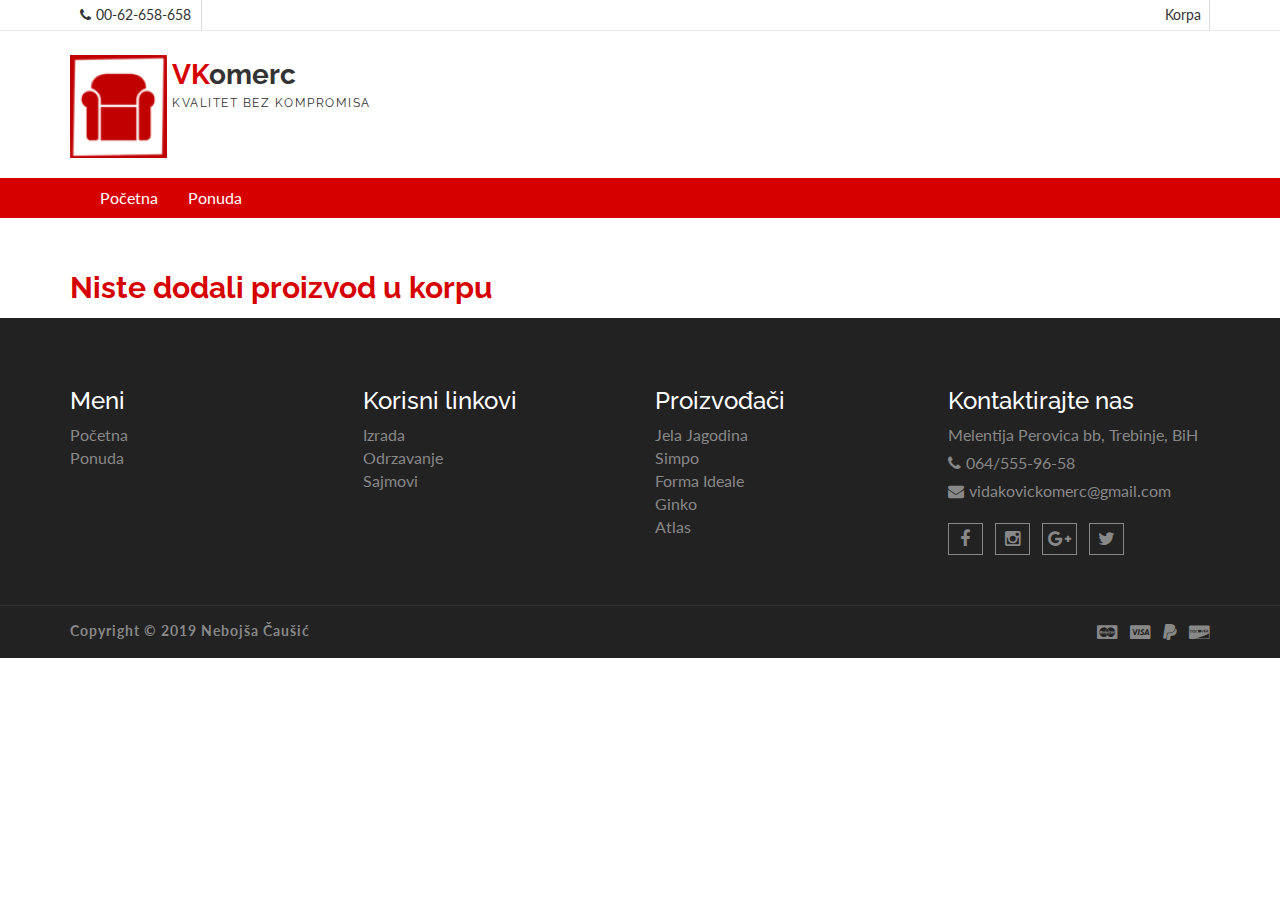
==== commit 954384e7: "Small fixings" ====
--- a/cart.html
+++ b/cart.html
@@ -66,7 +66,7 @@
               <!-- / header top left -->
               <div class="aa-header-top-right">
                 <ul class="aa-head-top-nav-right">
-                  <li><a href="#">Dokumentacija</a></li>
+                  <!--<li><a href="#">Dokumentacija</a></li>-->
                   <li class="hidden-xs"><a href="cart.html">Korpa</a></li>
                 </ul>
               </div>
--- a/css/style.css
+++ b/css/style.css
@@ -4343,3 +4343,8 @@
   float: right;
 }
 
+
+.aa-prom-content h4{
+  color: #D70000 !important;
+}
+
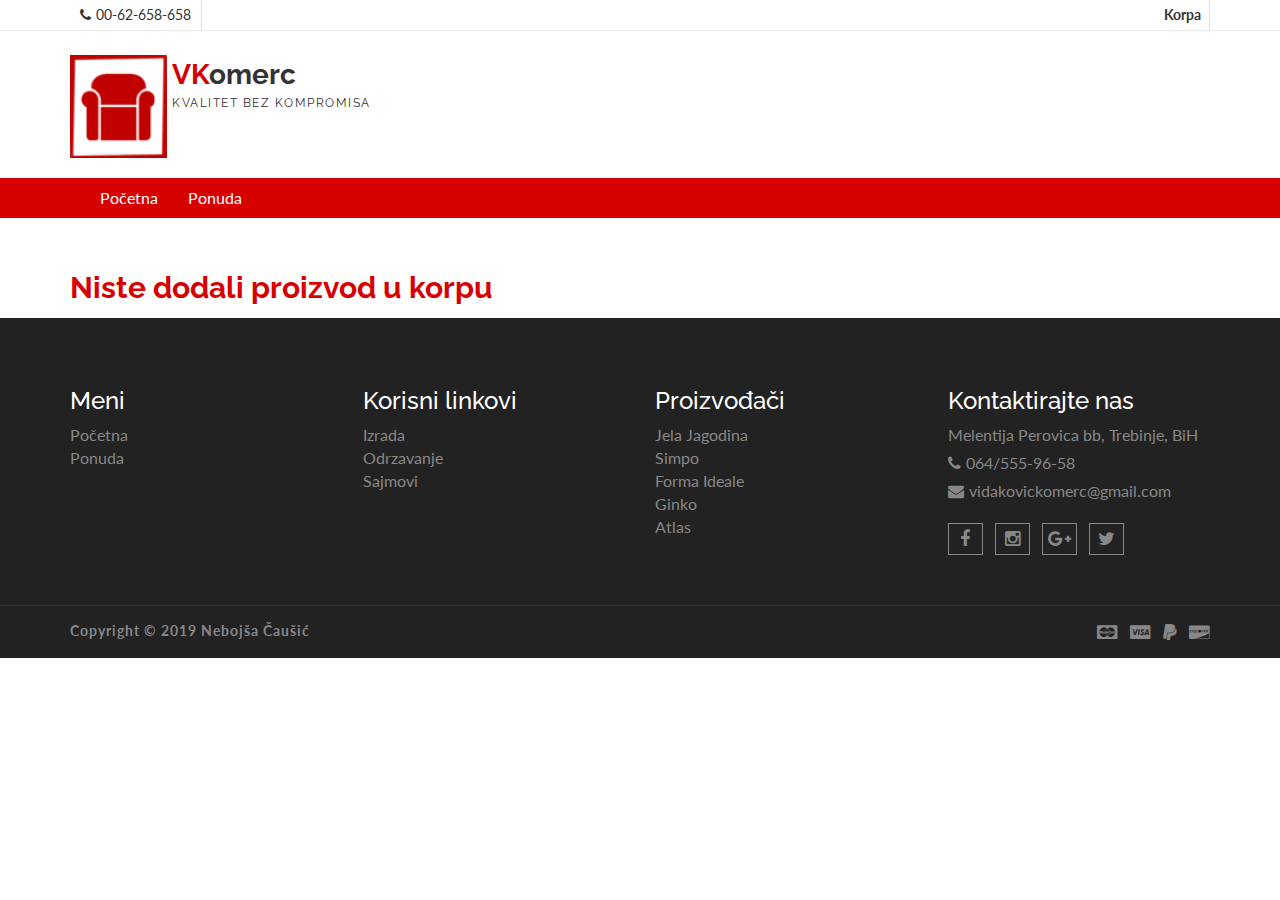
==== commit f1a477ac: "Cart hover" ====
--- a/cart.html
+++ b/cart.html
@@ -67,7 +67,7 @@
               <div class="aa-header-top-right">
                 <ul class="aa-head-top-nav-right">
                   <!--<li><a href="#">Dokumentacija</a></li>-->
-                  <li class="hidden-xs"><a href="cart.html">Korpa</a></li>
+                  <li class="hidden-xs" id="korpa"><a href="cart.html">Korpa</a></li>
                 </ul>
               </div>
             </div>
--- a/css/style.css
+++ b/css/style.css
@@ -2044,7 +2044,7 @@
 }
 #aa-product-category .aa-product-catg-content .aa-product-catg-body .aa-product-catg li {
   margin: 0 0 20px 30px;
-  width: 29.916%;
+  width: 28.916%;
 }
 #aa-product-category .aa-product-catg-content .aa-product-catg-body .aa-product-catg li .aa-product-descrip {
   display: none;
@@ -2200,6 +2200,23 @@
 	float: right;
 	margin-top: 10px;
 }
+
+@media (max-width: 1199px) {
+  #contactMap {
+    width: 500px;
+  }
+}
+
+@media (max-width: 1000px) {
+  #contactMap, #contact {
+    float: none;
+    margin: auto;
+  }
+}
+
+
+
+
 
 #contact table{
 	padding: 15px;
@@ -2344,9 +2361,9 @@
 }
 
 #akcija{
-  width: 100%;
+  width: 890px;
   height: 350px;
-  padding: 0px auto;
+  margin: 0px auto;
 }
 
 #akcija .bxslider{
@@ -4348,3 +4365,10 @@
   color: #D70000 !important;
 }
 
+#korpa{
+  font-weight: bold;
+}
+
+#korpa:hover{
+  opacity: 0.8;
+}